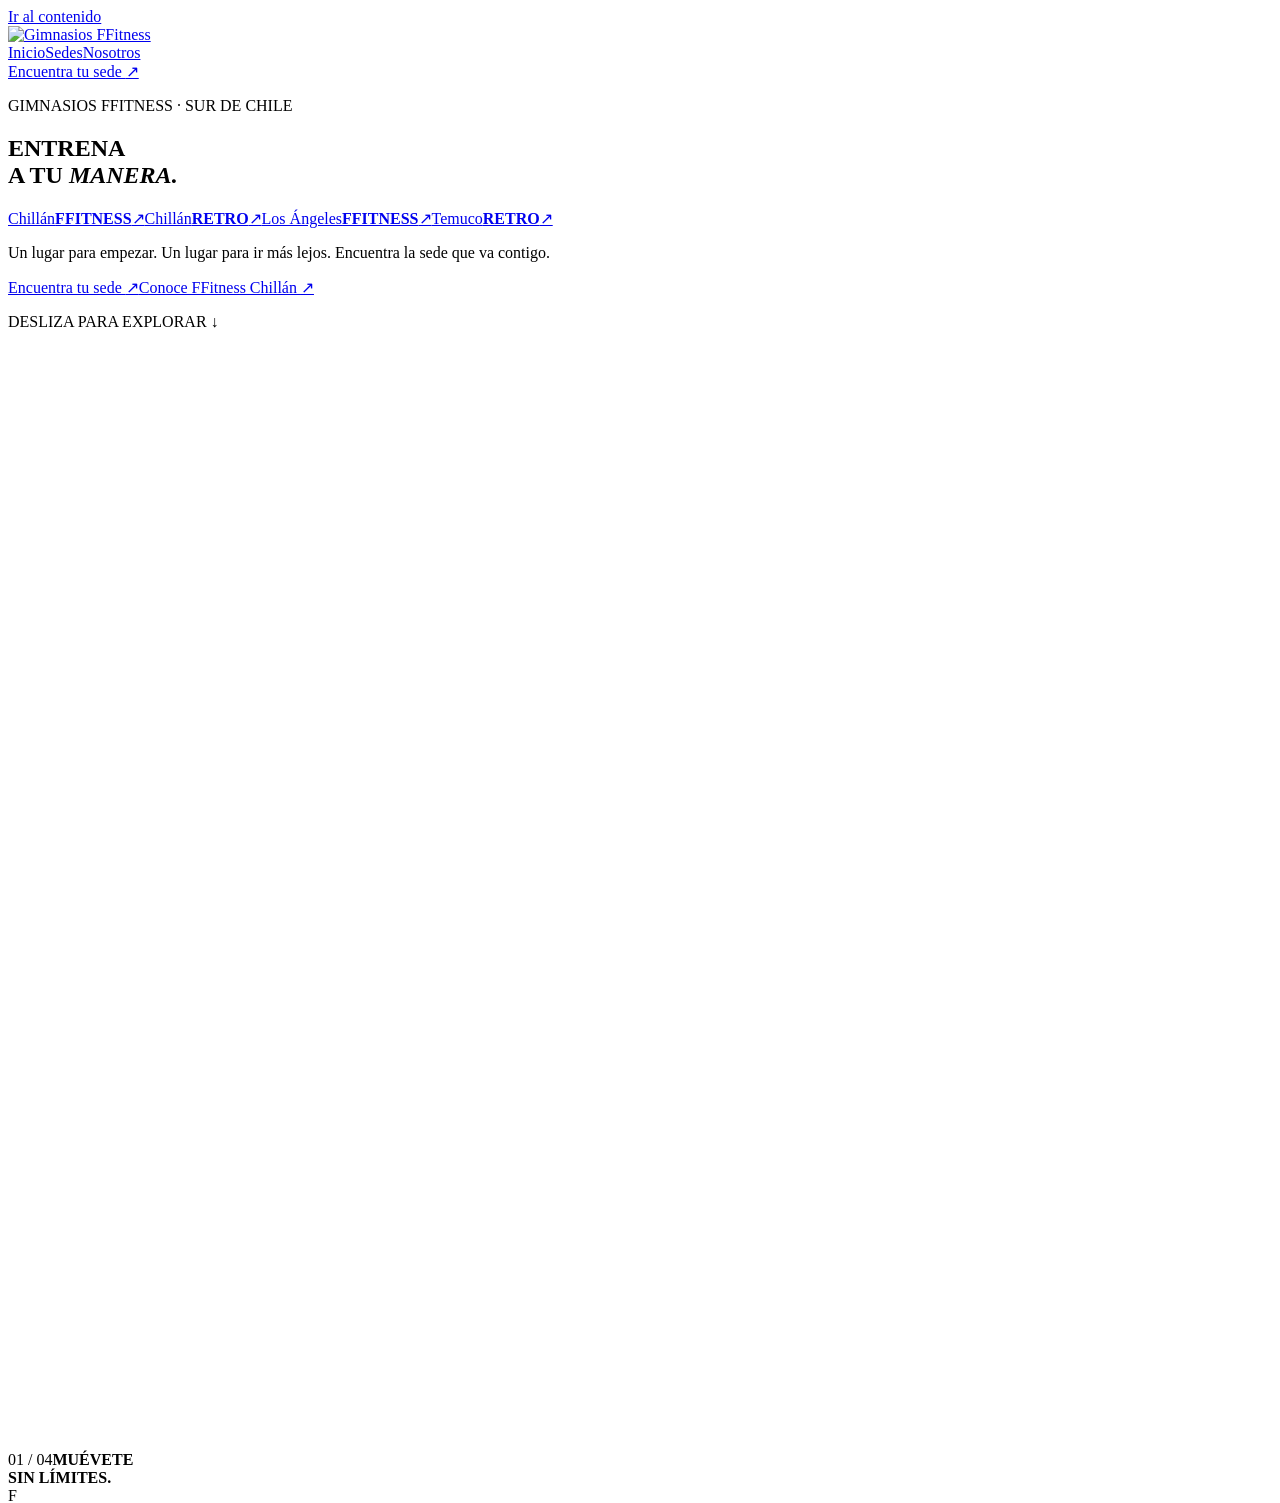
==== site/index.html @ 85886128 "Publish compiled FFitness redesign demo" ====
<!DOCTYPE html><html lang="es-CL" data-theme="ffitness"><head><meta charset="UTF-8"><meta name="viewport" content="width=device-width, initial-scale=1"><meta name="description" content="Explora las sedes FFitness, descubre sus espacios y contacta directamente al gimnasio que te queda mejor."><meta name="robots" content="noindex, nofollow"><link rel="canonical" href="https://peppidev.github.io/ffitness-demo/"><meta property="og:type" content="website"><meta property="og:locale" content="es_CL"><meta property="og:title" content="FFitness | Encuentra tu lugar para entrenar"><meta property="og:description" content="Explora las sedes FFitness, descubre sus espacios y contacta directamente al gimnasio que te queda mejor."><meta property="og:url" content="https://peppidev.github.io/ffitness-demo/"><meta name="theme-color" content="#111012"><title>FFitness | Encuentra tu lugar para entrenar</title><link rel="stylesheet" href="/ffitness-demo/_astro/BaseLayout.hIvCAOys.css"></head><body><a class="skip-link" href="#contenido">Ir al contenido</a><header class="site-header"><div class="header-inner page-wrap"><a class="brand-link" href="/ffitness-demo/" aria-label="FFitness, ir al inicio"><img src="/ffitness-demo/_astro/HEAD.DHWXZ_WL_Z1ljfnk.webp" alt="Gimnasios FFitness" loading="lazy" decoding="async" width="176" height="50"></a><nav aria-label="Navegación principal" class="main-nav"><a href="/ffitness-demo/">Inicio</a><a href="/ffitness-demo/sedes/">Sedes</a><a href="/ffitness-demo/nosotros/">Nosotros</a></nav><a class="header-cta" href="/ffitness-demo/sedes/">Encuentra tu sede <span aria-hidden="true">↗</span></a></div></header><main id="contenido"><section class="home-hero page-wrap" aria-labelledby="hero-title"><div class="hero-copy"><p class="eyebrow hero-kicker"><span class="live-dot"></span> GIMNASIOS FFITNESS · SUR DE CHILE</p><h1 id="hero-title">ENTRENA<br>A TU <em>MANERA.</em></h1><nav class="quick-branches" aria-label="Elegir sede rápidamente"><a href="/ffitness-demo/sedes/ffitness-chillan/" aria-label="Ir a FFitness Chillán" data-brand="ffitness"><span>Chillán</span><strong>FFITNESS</strong><span aria-hidden="true">↗</span></a><a href="/ffitness-demo/sedes/fitness-retro-chillan/" aria-label="Ir a Fitness Retro Chillán" data-brand="retro"><span>Chillán</span><strong>RETRO</strong><span aria-hidden="true">↗</span></a><a href="/ffitness-demo/sedes/ffitness-los-angeles/" aria-label="Ir a FFitness Los Ángeles" data-brand="ffitness"><span>Los Ángeles</span><strong>FFITNESS</strong><span aria-hidden="true">↗</span></a><a href="/ffitness-demo/sedes/fitness-retro-temuco/" aria-label="Ir a Fitness Retro Temuco" data-brand="retro"><span>Temuco</span><strong>RETRO</strong><span aria-hidden="true">↗</span></a></nav><p class="hero-intro">Un lugar para empezar. Un lugar para ir más lejos. Encuentra la sede que va contigo.</p><div class="hero-actions"><a class="button button-primary" href="#sedes">Encuentra tu sede <span aria-hidden="true">↗</span></a><a class="text-link" href="/ffitness-demo/sedes/ffitness-chillan/">Conoce FFitness Chillán <span aria-hidden="true">↗</span></a></div><p class="hero-scroll">DESLIZA PARA EXPLORAR <span aria-hidden="true">↓</span></p></div><div class="hero-visual"><img src="/ffitness-demo/_astro/Sin-titulo-1-34.BOxQqBcG_23V7i6.webp" srcset="/ffitness-demo/_astro/Sin-titulo-1-34.BOxQqBcG_ZluPbC.webp 390w, /ffitness-demo/_astro/Sin-titulo-1-34.BOxQqBcG_Z2l17Nr.webp 740w, /ffitness-demo/_astro/Sin-titulo-1-34.BOxQqBcG_2c8nRp.webp 1000w" alt="Vista amplia de la sala de máquinas de FFitness Chillán iluminada en magenta" sizes="(max-width: 740px) 100vw, 50vw" fetchpriority="high" data-scroll-depth="30" loading="lazy" decoding="async" width="1100" height="1100"><div class="hero-visual-label"><span>01 / 04</span><strong>MUÉVETE<br>SIN LÍMITES.</strong></div><div class="hero-corner-mark" aria-hidden="true">F</div></div></section><a class="ticker" href="/ffitness-demo/sedes/" aria-label="Día de prueba gratis: elegir sede para consultar disponibilidad"><span class="ticker-track" aria-hidden="true"><span class="ticker-segment">DÍA DE PRUEBA GRATIS EN SEDES PARTICIPANTES <b>✳</b> ELIGE TU SEDE <b>✳</b> CONSULTA CÓMO PEDIRLO <b>✳</b></span><span class="ticker-segment">DÍA DE PRUEBA GRATIS EN SEDES PARTICIPANTES <b>✳</b> ELIGE TU SEDE <b>✳</b> CONSULTA CÓMO PEDIRLO <b>✳</b></span></span></a><section class="intro-section page-wrap" aria-labelledby="intro-title"><div class="section-label" data-reveal><span class="line"></span> HAY UN LUGAR PARA TI</div><div class="intro-grid"><h2 id="intro-title" data-reveal>VEN COMO ERES.<br><span>MUÉVETE COMO QUIERAS.</span></h2><div data-reveal><p>Tu forma de entrenar es tuya. En FFitness conviven quienes están dando su primer paso y quienes llevan años superándose.</p><a class="text-link" href="/ffitness-demo/sedes/">Explora las sedes <span aria-hidden="true">↗</span></a></div></div></section><section id="sedes" class="branches-section" aria-labelledby="branches-title"><div class="page-wrap"><div class="section-heading" data-reveal><div><p class="eyebrow">ELIGE DÓNDE EMPEZAR</p><h2 id="branches-title">ENCUENTRA<br><span>TU SEDE.</span></h2></div><p>Elige un gimnasio y habla directamente con su equipo.</p></div><div class="branch-grid"><div class="branch-card-wrap" data-reveal><a class="branch-card" href="/ffitness-demo/sedes/ffitness-chillan/" data-brand="ffitness" aria-label="FFitness Chillán, conocer sede" aria-describedby="trial-ffitness-chillan"><div class="branch-card-image"><img src="/ffitness-demo/_astro/Sin-titulo-1-01.2QXzrb6p_1cK6As.webp" srcset="/ffitness-demo/_astro/Sin-titulo-1-01.2QXzrb6p_Z1RUJAE.webp 390w, /ffitness-demo/_astro/Sin-titulo-1-01.2QXzrb6p_1cK6As.webp 740w" alt="Pasillo de máquinas de entrenamiento en FFitness Chillán" sizes="(max-width: 740px) 100vw, 50vw" loading="lazy" data-scroll-depth="18" decoding="async" width="740" height="740"><span class="branch-card-number">01 / 04</span><span class="branch-card-trial" id="trial-ffitness-chillan">DÍA DE PRUEBA GRATIS</span></div><div class="branch-card-bottom"><div><span class="eyebrow">Chillán · FFitness</span><h3>FFitness Chillán</h3></div><span class="round-arrow" aria-hidden="true">↗</span></div></a></div><div class="branch-card-wrap" data-reveal><a class="branch-card" href="/ffitness-demo/sedes/fitness-retro-chillan/" data-brand="retro" aria-label="Fitness Retro Chillán, conocer sede" aria-describedby="trial-fitness-retro-chillan"><div class="branch-card-image"><img src="/ffitness-demo/_astro/Sin-titulo-1-01-1.OuWZfTa__Z2bs9yR.webp" srcset="/ffitness-demo/_astro/Sin-titulo-1-01-1.OuWZfTa__Z2tb1J1.webp 390w, /ffitness-demo/_astro/Sin-titulo-1-01-1.OuWZfTa__Z2bs9yR.webp 740w" alt="Plataformas y máquinas de fuerza de Fitness Retro Chillán" sizes="(max-width: 740px) 100vw, 50vw" loading="lazy" data-scroll-depth="18" decoding="async" width="740" height="740"><span class="branch-card-number">02 / 04</span><span class="branch-card-trial" id="trial-fitness-retro-chillan">DÍA DE PRUEBA GRATIS</span></div><div class="branch-card-bottom"><div><span class="eyebrow">Chillán · Retro</span><h3>Fitness Retro Chillán</h3></div><span class="round-arrow" aria-hidden="true">↗</span></div></a></div><div class="branch-card-wrap" data-reveal><a class="branch-card" href="/ffitness-demo/sedes/ffitness-los-angeles/" data-brand="ffitness" aria-label="FFitness Los Ángeles, conocer sede" aria-describedby="trial-ffitness-los-angeles"><div class="branch-card-image"><img src="/ffitness-demo/_astro/02.CRAlw_wi_2rVsxX.webp" srcset="/ffitness-demo/_astro/02.CRAlw_wi_Z1zq2go.webp 390w, /ffitness-demo/_astro/02.CRAlw_wi_2rVsxX.webp 740w" alt="Fachada nocturna con el letrero de FFitness Los Ángeles" sizes="(max-width: 740px) 100vw, 50vw" loading="lazy" data-scroll-depth="18" decoding="async" width="740" height="740"><span class="branch-card-number">03 / 04</span><span class="branch-card-trial" id="trial-ffitness-los-angeles">DÍA DE PRUEBA GRATIS</span></div><div class="branch-card-bottom"><div><span class="eyebrow">Los Ángeles · FFitness</span><h3>FFitness Los Ángeles</h3></div><span class="round-arrow" aria-hidden="true">↗</span></div></a></div><div class="branch-card-wrap" data-reveal><a class="branch-card" href="/ffitness-demo/sedes/fitness-retro-temuco/" data-brand="retro" aria-label="Fitness Retro Temuco, conocer sede"><div class="branch-card-image"><img src="/ffitness-demo/_astro/retro-temuco-card.B5QEmP9P_Z2eEwRj.webp" srcset="/ffitness-demo/_astro/retro-temuco-card.B5QEmP9P_Z2wnp2s.webp 390w, /ffitness-demo/_astro/retro-temuco-card.B5QEmP9P_Z2eEwRj.webp 740w" alt="Sala de entrenamiento de Fitness Retro Temuco con máquinas amarillas" sizes="(max-width: 740px) 100vw, 50vw" loading="lazy" data-scroll-depth="18" decoding="async" width="740" height="740"><span class="branch-card-number">04 / 04</span></div><div class="branch-card-bottom"><div><span class="eyebrow">Temuco · Retro</span><h3>Fitness Retro Temuco</h3></div><span class="round-arrow" aria-hidden="true">↗</span></div></a></div></div><a class="button button-outline" href="/ffitness-demo/sedes/">Ver todas las sedes <span aria-hidden="true">↗</span></a></div></section><section class="closing-section page-wrap" aria-labelledby="closing-title"><span class="eyebrow">TU SIGUIENTE PASO ESTÁ AQUÍ</span><h2 id="closing-title" data-scroll-depth="16">HAZ ESPACIO<br>PARA <em>TI.</em></h2><a class="button button-primary" href="/ffitness-demo/sedes/">Busca tu sede <span aria-hidden="true">↗</span></a></section><script type="module">if(!window.matchMedia(`(prefers-reduced-motion: reduce)`).matches&&`IntersectionObserver`in window){let e=document.querySelectorAll(`[data-reveal]`),t=new IntersectionObserver(e=>{for(let n of e)n.isIntersecting&&(n.target.classList.remove(`reveal-pending`),n.target.classList.add(`reveal-visible`),t.unobserve(n.target))},{rootMargin:`0px 0px -5% 0px`,threshold:.08});for(let n of e)n.classList.add(`reveal-pending`),t.observe(n)}</script></main><footer class="site-footer"><div class="page-wrap footer-inner"><div><strong>FFITNESS<span>®</span></strong><p>Encuentra tu espacio. Entrena a tu manera.</p></div><div class="footer-links"><a href="/ffitness-demo/sedes/">Explorar sedes</a><a href="/ffitness-demo/nosotros/">Nosotros</a><a href="/ffitness-demo/">Volver al inicio</a></div><small>Gimnasios FFitness · Muévete a tu manera.</small></div></footer><script type="module">var e=window.matchMedia(`(prefers-reduced-motion: reduce)`),t=document.querySelectorAll(`[data-scroll-depth]`),n=0;function r(){if(e.matches){n=0;return}let r=window.innerHeight/2;for(let e of t){let t=(e.parentElement??e).getBoundingClientRect();if(t.bottom<0||t.top>window.innerHeight)continue;let n=(t.top+t.height/2-r)/(r+t.height/2),i=Number(e.dataset.scrollDepth)*(window.innerWidth<740?.7:1);e.style.setProperty(`--scroll-shift`,`${(-n*i).toFixed(2)}px`)}n=0}function i(){!n&&!e.matches&&(n=requestAnimationFrame(r))}t.length&&(window.addEventListener(`scroll`,i,{passive:!0}),window.addEventListener(`resize`,i),e.addEventListener(`change`,i),i());</script></body></html>
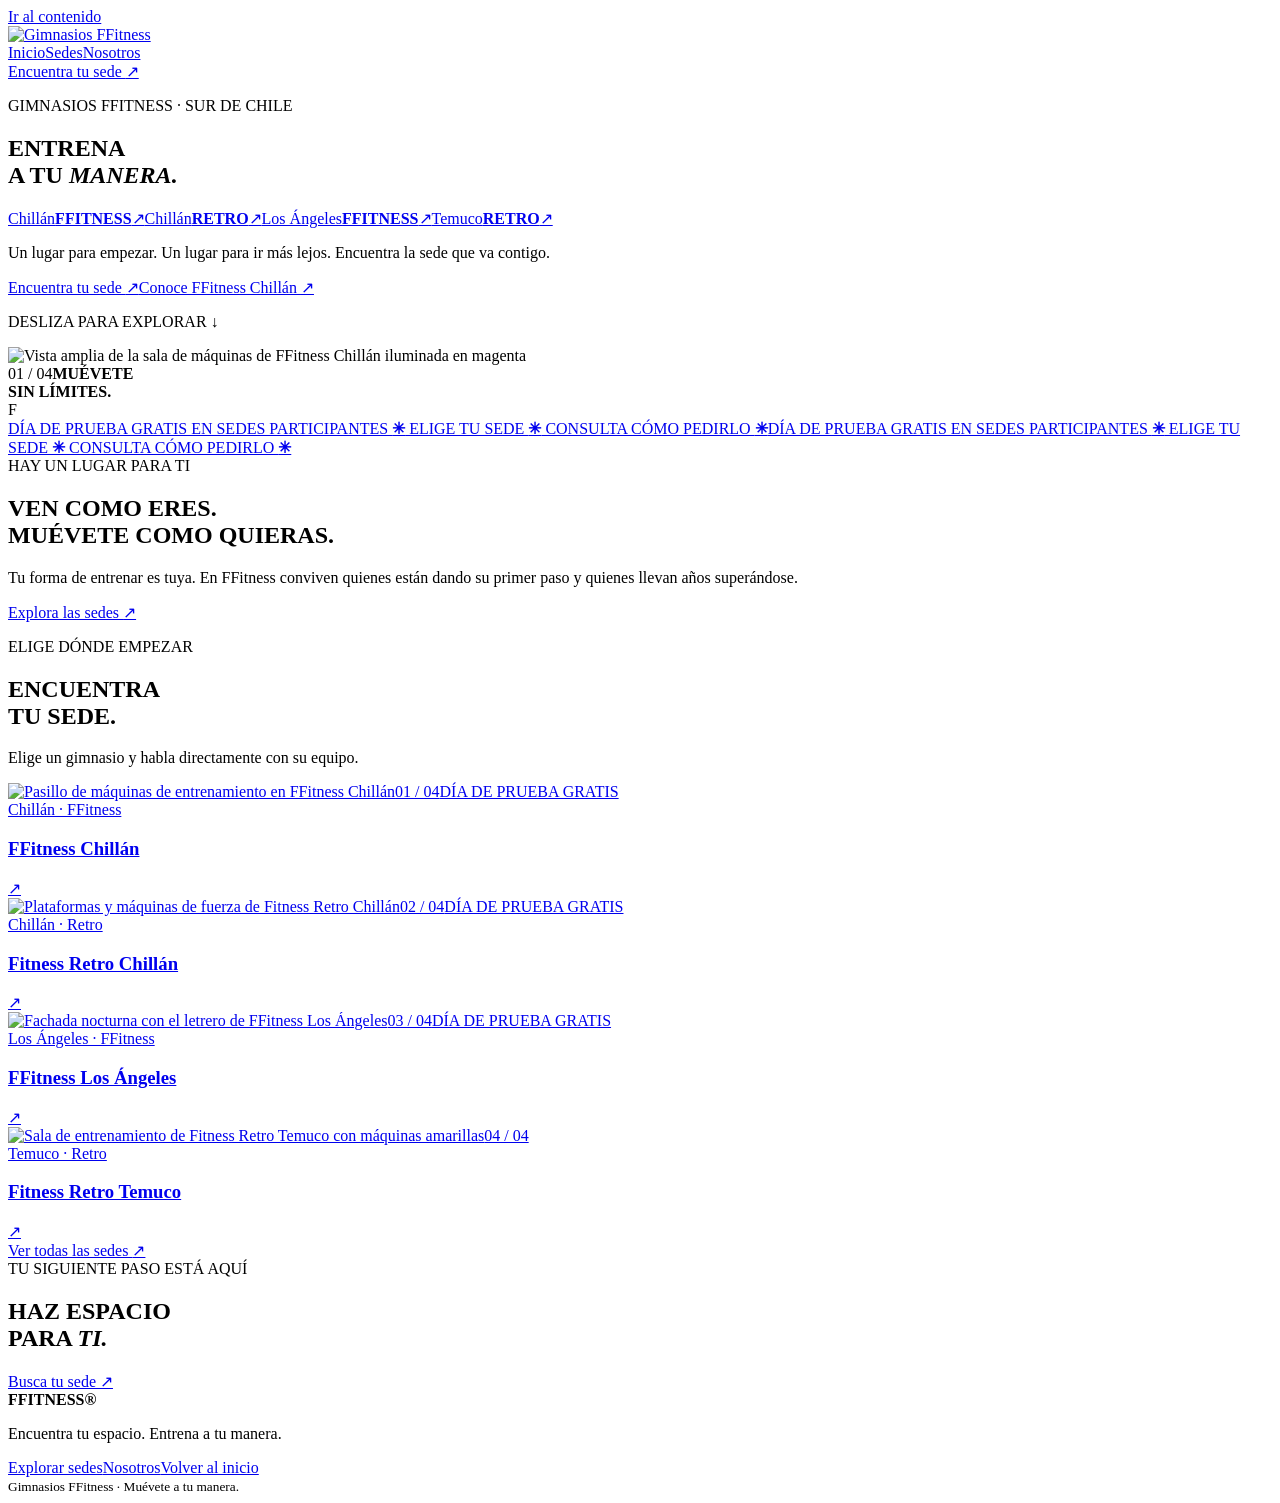
==== commit 6dcc26f5: "Publish branch galleries, staff, activities and maps" ====
--- a/site/index.html
+++ b/site/index.html
@@ -1 +1 @@
-<!DOCTYPE html><html lang="es-CL" data-theme="ffitness"><head><meta charset="UTF-8"><meta name="viewport" content="width=device-width, initial-scale=1"><meta name="description" content="Explora las sedes FFitness, descubre sus espacios y contacta directamente al gimnasio que te queda mejor."><meta name="robots" content="noindex, nofollow"><link rel="canonical" href="https://peppidev.github.io/ffitness-demo/"><meta property="og:type" content="website"><meta property="og:locale" content="es_CL"><meta property="og:title" content="FFitness | Encuentra tu lugar para entrenar"><meta property="og:description" content="Explora las sedes FFitness, descubre sus espacios y contacta directamente al gimnasio que te queda mejor."><meta property="og:url" content="https://peppidev.github.io/ffitness-demo/"><meta name="theme-color" content="#111012"><title>FFitness | Encuentra tu lugar para entrenar</title><link rel="stylesheet" href="/ffitness-demo/_astro/BaseLayout.hIvCAOys.css"></head><body><a class="skip-link" href="#contenido">Ir al contenido</a><header class="site-header"><div class="header-inner page-wrap"><a class="brand-link" href="/ffitness-demo/" aria-label="FFitness, ir al inicio"><img src="/ffitness-demo/_astro/HEAD.DHWXZ_WL_Z1ljfnk.webp" alt="Gimnasios FFitness" loading="lazy" decoding="async" width="176" height="50"></a><nav aria-label="Navegación principal" class="main-nav"><a href="/ffitness-demo/">Inicio</a><a href="/ffitness-demo/sedes/">Sedes</a><a href="/ffitness-demo/nosotros/">Nosotros</a></nav><a class="header-cta" href="/ffitness-demo/sedes/">Encuentra tu sede <span aria-hidden="true">↗</span></a></div></header><main id="contenido"><section class="home-hero page-wrap" aria-labelledby="hero-title"><div class="hero-copy"><p class="eyebrow hero-kicker"><span class="live-dot"></span> GIMNASIOS FFITNESS · SUR DE CHILE</p><h1 id="hero-title">ENTRENA<br>A TU <em>MANERA.</em></h1><nav class="quick-branches" aria-label="Elegir sede rápidamente"><a href="/ffitness-demo/sedes/ffitness-chillan/" aria-label="Ir a FFitness Chillán" data-brand="ffitness"><span>Chillán</span><strong>FFITNESS</strong><span aria-hidden="true">↗</span></a><a href="/ffitness-demo/sedes/fitness-retro-chillan/" aria-label="Ir a Fitness Retro Chillán" data-brand="retro"><span>Chillán</span><strong>RETRO</strong><span aria-hidden="true">↗</span></a><a href="/ffitness-demo/sedes/ffitness-los-angeles/" aria-label="Ir a FFitness Los Ángeles" data-brand="ffitness"><span>Los Ángeles</span><strong>FFITNESS</strong><span aria-hidden="true">↗</span></a><a href="/ffitness-demo/sedes/fitness-retro-temuco/" aria-label="Ir a Fitness Retro Temuco" data-brand="retro"><span>Temuco</span><strong>RETRO</strong><span aria-hidden="true">↗</span></a></nav><p class="hero-intro">Un lugar para empezar. Un lugar para ir más lejos. Encuentra la sede que va contigo.</p><div class="hero-actions"><a class="button button-primary" href="#sedes">Encuentra tu sede <span aria-hidden="true">↗</span></a><a class="text-link" href="/ffitness-demo/sedes/ffitness-chillan/">Conoce FFitness Chillán <span aria-hidden="true">↗</span></a></div><p class="hero-scroll">DESLIZA PARA EXPLORAR <span aria-hidden="true">↓</span></p></div><div class="hero-visual"><img src="/ffitness-demo/_astro/Sin-titulo-1-34.BOxQqBcG_23V7i6.webp" srcset="/ffitness-demo/_astro/Sin-titulo-1-34.BOxQqBcG_ZluPbC.webp 390w, /ffitness-demo/_astro/Sin-titulo-1-34.BOxQqBcG_Z2l17Nr.webp 740w, /ffitness-demo/_astro/Sin-titulo-1-34.BOxQqBcG_2c8nRp.webp 1000w" alt="Vista amplia de la sala de máquinas de FFitness Chillán iluminada en magenta" sizes="(max-width: 740px) 100vw, 50vw" fetchpriority="high" data-scroll-depth="30" loading="lazy" decoding="async" width="1100" height="1100"><div class="hero-visual-label"><span>01 / 04</span><strong>MUÉVETE<br>SIN LÍMITES.</strong></div><div class="hero-corner-mark" aria-hidden="true">F</div></div></section><a class="ticker" href="/ffitness-demo/sedes/" aria-label="Día de prueba gratis: elegir sede para consultar disponibilidad"><span class="ticker-track" aria-hidden="true"><span class="ticker-segment">DÍA DE PRUEBA GRATIS EN SEDES PARTICIPANTES <b>✳</b> ELIGE TU SEDE <b>✳</b> CONSULTA CÓMO PEDIRLO <b>✳</b></span><span class="ticker-segment">DÍA DE PRUEBA GRATIS EN SEDES PARTICIPANTES <b>✳</b> ELIGE TU SEDE <b>✳</b> CONSULTA CÓMO PEDIRLO <b>✳</b></span></span></a><section class="intro-section page-wrap" aria-labelledby="intro-title"><div class="section-label" data-reveal><span class="line"></span> HAY UN LUGAR PARA TI</div><div class="intro-grid"><h2 id="intro-title" data-reveal>VEN COMO ERES.<br><span>MUÉVETE COMO QUIERAS.</span></h2><div data-reveal><p>Tu forma de entrenar es tuya. En FFitness conviven quienes están dando su primer paso y quienes llevan años superándose.</p><a class="text-link" href="/ffitness-demo/sedes/">Explora las sedes <span aria-hidden="true">↗</span></a></div></div></section><section id="sedes" class="branches-section" aria-labelledby="branches-title"><div class="page-wrap"><div class="section-heading" data-reveal><div><p class="eyebrow">ELIGE DÓNDE EMPEZAR</p><h2 id="branches-title">ENCUENTRA<br><span>TU SEDE.</span></h2></div><p>Elige un gimnasio y habla directamente con su equipo.</p></div><div class="branch-grid"><div class="branch-card-wrap" data-reveal><a class="branch-card" href="/ffitness-demo/sedes/ffitness-chillan/" data-brand="ffitness" aria-label="FFitness Chillán, conocer sede" aria-describedby="trial-ffitness-chillan"><div class="branch-card-image"><img src="/ffitness-demo/_astro/Sin-titulo-1-01.2QXzrb6p_1cK6As.webp" srcset="/ffitness-demo/_astro/Sin-titulo-1-01.2QXzrb6p_Z1RUJAE.webp 390w, /ffitness-demo/_astro/Sin-titulo-1-01.2QXzrb6p_1cK6As.webp 740w" alt="Pasillo de máquinas de entrenamiento en FFitness Chillán" sizes="(max-width: 740px) 100vw, 50vw" loading="lazy" data-scroll-depth="18" decoding="async" width="740" height="740"><span class="branch-card-number">01 / 04</span><span class="branch-card-trial" id="trial-ffitness-chillan">DÍA DE PRUEBA GRATIS</span></div><div class="branch-card-bottom"><div><span class="eyebrow">Chillán · FFitness</span><h3>FFitness Chillán</h3></div><span class="round-arrow" aria-hidden="true">↗</span></div></a></div><div class="branch-card-wrap" data-reveal><a class="branch-card" href="/ffitness-demo/sedes/fitness-retro-chillan/" data-brand="retro" aria-label="Fitness Retro Chillán, conocer sede" aria-describedby="trial-fitness-retro-chillan"><div class="branch-card-image"><img src="/ffitness-demo/_astro/Sin-titulo-1-01-1.OuWZfTa__Z2bs9yR.webp" srcset="/ffitness-demo/_astro/Sin-titulo-1-01-1.OuWZfTa__Z2tb1J1.webp 390w, /ffitness-demo/_astro/Sin-titulo-1-01-1.OuWZfTa__Z2bs9yR.webp 740w" alt="Plataformas y máquinas de fuerza de Fitness Retro Chillán" sizes="(max-width: 740px) 100vw, 50vw" loading="lazy" data-scroll-depth="18" decoding="async" width="740" height="740"><span class="branch-card-number">02 / 04</span><span class="branch-card-trial" id="trial-fitness-retro-chillan">DÍA DE PRUEBA GRATIS</span></div><div class="branch-card-bottom"><div><span class="eyebrow">Chillán · Retro</span><h3>Fitness Retro Chillán</h3></div><span class="round-arrow" aria-hidden="true">↗</span></div></a></div><div class="branch-card-wrap" data-reveal><a class="branch-card" href="/ffitness-demo/sedes/ffitness-los-angeles/" data-brand="ffitness" aria-label="FFitness Los Ángeles, conocer sede" aria-describedby="trial-ffitness-los-angeles"><div class="branch-card-image"><img src="/ffitness-demo/_astro/02.CRAlw_wi_2rVsxX.webp" srcset="/ffitness-demo/_astro/02.CRAlw_wi_Z1zq2go.webp 390w, /ffitness-demo/_astro/02.CRAlw_wi_2rVsxX.webp 740w" alt="Fachada nocturna con el letrero de FFitness Los Ángeles" sizes="(max-width: 740px) 100vw, 50vw" loading="lazy" data-scroll-depth="18" decoding="async" width="740" height="740"><span class="branch-card-number">03 / 04</span><span class="branch-card-trial" id="trial-ffitness-los-angeles">DÍA DE PRUEBA GRATIS</span></div><div class="branch-card-bottom"><div><span class="eyebrow">Los Ángeles · FFitness</span><h3>FFitness Los Ángeles</h3></div><span class="round-arrow" aria-hidden="true">↗</span></div></a></div><div class="branch-card-wrap" data-reveal><a class="branch-card" href="/ffitness-demo/sedes/fitness-retro-temuco/" data-brand="retro" aria-label="Fitness Retro Temuco, conocer sede"><div class="branch-card-image"><img src="/ffitness-demo/_astro/retro-temuco-card.B5QEmP9P_Z2eEwRj.webp" srcset="/ffitness-demo/_astro/retro-temuco-card.B5QEmP9P_Z2wnp2s.webp 390w, /ffitness-demo/_astro/retro-temuco-card.B5QEmP9P_Z2eEwRj.webp 740w" alt="Sala de entrenamiento de Fitness Retro Temuco con máquinas amarillas" sizes="(max-width: 740px) 100vw, 50vw" loading="lazy" data-scroll-depth="18" decoding="async" width="740" height="740"><span class="branch-card-number">04 / 04</span></div><div class="branch-card-bottom"><div><span class="eyebrow">Temuco · Retro</span><h3>Fitness Retro Temuco</h3></div><span class="round-arrow" aria-hidden="true">↗</span></div></a></div></div><a class="button button-outline" href="/ffitness-demo/sedes/">Ver todas las sedes <span aria-hidden="true">↗</span></a></div></section><section class="closing-section page-wrap" aria-labelledby="closing-title"><span class="eyebrow">TU SIGUIENTE PASO ESTÁ AQUÍ</span><h2 id="closing-title" data-scroll-depth="16">HAZ ESPACIO<br>PARA <em>TI.</em></h2><a class="button button-primary" href="/ffitness-demo/sedes/">Busca tu sede <span aria-hidden="true">↗</span></a></section><script type="module">if(!window.matchMedia(`(prefers-reduced-motion: reduce)`).matches&&`IntersectionObserver`in window){let e=document.querySelectorAll(`[data-reveal]`),t=new IntersectionObserver(e=>{for(let n of e)n.isIntersecting&&(n.target.classList.remove(`reveal-pending`),n.target.classList.add(`reveal-visible`),t.unobserve(n.target))},{rootMargin:`0px 0px -5% 0px`,threshold:.08});for(let n of e)n.classList.add(`reveal-pending`),t.observe(n)}</script></main><footer class="site-footer"><div class="page-wrap footer-inner"><div><strong>FFITNESS<span>®</span></strong><p>Encuentra tu espacio. Entrena a tu manera.</p></div><div class="footer-links"><a href="/ffitness-demo/sedes/">Explorar sedes</a><a href="/ffitness-demo/nosotros/">Nosotros</a><a href="/ffitness-demo/">Volver al inicio</a></div><small>Gimnasios FFitness · Muévete a tu manera.</small></div></footer><script type="module">var e=window.matchMedia(`(prefers-reduced-motion: reduce)`),t=document.querySelectorAll(`[data-scroll-depth]`),n=0;function r(){if(e.matches){n=0;return}let r=window.innerHeight/2;for(let e of t){let t=(e.parentElement??e).getBoundingClientRect();if(t.bottom<0||t.top>window.innerHeight)continue;let n=(t.top+t.height/2-r)/(r+t.height/2),i=Number(e.dataset.scrollDepth)*(window.innerWidth<740?.7:1);e.style.setProperty(`--scroll-shift`,`${(-n*i).toFixed(2)}px`)}n=0}function i(){!n&&!e.matches&&(n=requestAnimationFrame(r))}t.length&&(window.addEventListener(`scroll`,i,{passive:!0}),window.addEventListener(`resize`,i),e.addEventListener(`change`,i),i());</script></body></html>+<!DOCTYPE html><html lang="es-CL" data-theme="ffitness"><head><meta charset="UTF-8"><meta name="viewport" content="width=device-width, initial-scale=1"><meta name="description" content="Explora las sedes FFitness, descubre sus espacios y contacta directamente al gimnasio que te queda mejor."><meta name="robots" content="noindex, nofollow"><link rel="canonical" href="https://peppidev.github.io/ffitness-demo/"><meta property="og:type" content="website"><meta property="og:locale" content="es_CL"><meta property="og:title" content="FFitness | Encuentra tu lugar para entrenar"><meta property="og:description" content="Explora las sedes FFitness, descubre sus espacios y contacta directamente al gimnasio que te queda mejor."><meta property="og:url" content="https://peppidev.github.io/ffitness-demo/"><meta name="theme-color" content="#111012"><title>FFitness | Encuentra tu lugar para entrenar</title><link rel="stylesheet" href="/ffitness-demo/_astro/BaseLayout.D6RTd-Ep.css"></head><body><a class="skip-link" href="#contenido">Ir al contenido</a><header class="site-header"><div class="header-inner page-wrap"><a class="brand-link" href="/ffitness-demo/" aria-label="FFitness, ir al inicio"><img src="/ffitness-demo/_astro/HEAD.DHWXZ_WL_Z1ljfnk.webp" alt="Gimnasios FFitness" loading="lazy" decoding="async" width="176" height="50"></a><nav aria-label="Navegación principal" class="main-nav"><a href="/ffitness-demo/">Inicio</a><a href="/ffitness-demo/sedes/">Sedes</a><a href="/ffitness-demo/nosotros/">Nosotros</a></nav><a class="header-cta" href="/ffitness-demo/sedes/">Encuentra tu sede <span aria-hidden="true">↗</span></a></div></header><main id="contenido"><section class="home-hero page-wrap" aria-labelledby="hero-title"><div class="hero-copy"><p class="eyebrow hero-kicker"><span class="live-dot"></span> GIMNASIOS FFITNESS · SUR DE CHILE</p><h1 id="hero-title">ENTRENA<br>A TU <em>MANERA.</em></h1><nav class="quick-branches" aria-label="Elegir sede rápidamente"><a href="/ffitness-demo/sedes/ffitness-chillan/" aria-label="Ir a FFitness Chillán" data-brand="ffitness"><span>Chillán</span><strong>FFITNESS</strong><span aria-hidden="true">↗</span></a><a href="/ffitness-demo/sedes/fitness-retro-chillan/" aria-label="Ir a Fitness Retro Chillán" data-brand="retro"><span>Chillán</span><strong>RETRO</strong><span aria-hidden="true">↗</span></a><a href="/ffitness-demo/sedes/ffitness-los-angeles/" aria-label="Ir a FFitness Los Ángeles" data-brand="ffitness"><span>Los Ángeles</span><strong>FFITNESS</strong><span aria-hidden="true">↗</span></a><a href="/ffitness-demo/sedes/fitness-retro-temuco/" aria-label="Ir a Fitness Retro Temuco" data-brand="retro"><span>Temuco</span><strong>RETRO</strong><span aria-hidden="true">↗</span></a></nav><p class="hero-intro">Un lugar para empezar. Un lugar para ir más lejos. Encuentra la sede que va contigo.</p><div class="hero-actions"><a class="button button-primary" href="#sedes">Encuentra tu sede <span aria-hidden="true">↗</span></a><a class="text-link" href="/ffitness-demo/sedes/ffitness-chillan/">Conoce FFitness Chillán <span aria-hidden="true">↗</span></a></div><p class="hero-scroll">DESLIZA PARA EXPLORAR <span aria-hidden="true">↓</span></p></div><div class="hero-visual"><img src="/ffitness-demo/_astro/Sin-titulo-1-34.BOxQqBcG_23V7i6.webp" srcset="/ffitness-demo/_astro/Sin-titulo-1-34.BOxQqBcG_ZluPbC.webp 390w, /ffitness-demo/_astro/Sin-titulo-1-34.BOxQqBcG_Z2l17Nr.webp 740w, /ffitness-demo/_astro/Sin-titulo-1-34.BOxQqBcG_2c8nRp.webp 1000w" alt="Vista amplia de la sala de máquinas de FFitness Chillán iluminada en magenta" sizes="(max-width: 740px) 100vw, 50vw" fetchpriority="high" data-scroll-depth="30" loading="lazy" decoding="async" width="1100" height="1100"><div class="hero-visual-label"><span>01 / 04</span><strong>MUÉVETE<br>SIN LÍMITES.</strong></div><div class="hero-corner-mark" aria-hidden="true">F</div></div></section><a class="ticker" href="/ffitness-demo/sedes/" aria-label="Día de prueba gratis: elegir sede para consultar disponibilidad"><span class="ticker-track" aria-hidden="true"><span class="ticker-segment">DÍA DE PRUEBA GRATIS EN SEDES PARTICIPANTES <b>✳</b> ELIGE TU SEDE <b>✳</b> CONSULTA CÓMO PEDIRLO <b>✳</b></span><span class="ticker-segment">DÍA DE PRUEBA GRATIS EN SEDES PARTICIPANTES <b>✳</b> ELIGE TU SEDE <b>✳</b> CONSULTA CÓMO PEDIRLO <b>✳</b></span></span></a><section class="intro-section page-wrap" aria-labelledby="intro-title"><div class="section-label" data-reveal><span class="line"></span> HAY UN LUGAR PARA TI</div><div class="intro-grid"><h2 id="intro-title" data-reveal>VEN COMO ERES.<br><span>MUÉVETE COMO QUIERAS.</span></h2><div data-reveal><p>Tu forma de entrenar es tuya. En FFitness conviven quienes están dando su primer paso y quienes llevan años superándose.</p><a class="text-link" href="/ffitness-demo/sedes/">Explora las sedes <span aria-hidden="true">↗</span></a></div></div></section><section id="sedes" class="branches-section" aria-labelledby="branches-title"><div class="page-wrap"><div class="section-heading" data-reveal><div><p class="eyebrow">ELIGE DÓNDE EMPEZAR</p><h2 id="branches-title">ENCUENTRA<br><span>TU SEDE.</span></h2></div><p>Elige un gimnasio y habla directamente con su equipo.</p></div><div class="branch-grid"><div class="branch-card-wrap" data-reveal><a class="branch-card" href="/ffitness-demo/sedes/ffitness-chillan/" data-brand="ffitness" aria-label="FFitness Chillán, conocer sede" aria-describedby="trial-ffitness-chillan"><div class="branch-card-image"><img src="/ffitness-demo/_astro/Sin-titulo-1-01.2QXzrb6p_1cK6As.webp" srcset="/ffitness-demo/_astro/Sin-titulo-1-01.2QXzrb6p_Z1RUJAE.webp 390w, /ffitness-demo/_astro/Sin-titulo-1-01.2QXzrb6p_1cK6As.webp 740w" alt="Pasillo de máquinas de entrenamiento en FFitness Chillán" sizes="(max-width: 740px) 100vw, 50vw" loading="lazy" data-scroll-depth="18" decoding="async" width="740" height="740"><span class="branch-card-number">01 / 04</span><span class="branch-card-trial" id="trial-ffitness-chillan">DÍA DE PRUEBA GRATIS</span></div><div class="branch-card-bottom"><div><span class="eyebrow">Chillán · FFitness</span><h3>FFitness Chillán</h3></div><span class="round-arrow" aria-hidden="true">↗</span></div></a></div><div class="branch-card-wrap" data-reveal><a class="branch-card" href="/ffitness-demo/sedes/fitness-retro-chillan/" data-brand="retro" aria-label="Fitness Retro Chillán, conocer sede" aria-describedby="trial-fitness-retro-chillan"><div class="branch-card-image"><img src="/ffitness-demo/_astro/Sin-titulo-1-01-1.OuWZfTa__Z2bs9yR.webp" srcset="/ffitness-demo/_astro/Sin-titulo-1-01-1.OuWZfTa__Z2tb1J1.webp 390w, /ffitness-demo/_astro/Sin-titulo-1-01-1.OuWZfTa__Z2bs9yR.webp 740w" alt="Plataformas y máquinas de fuerza de Fitness Retro Chillán" sizes="(max-width: 740px) 100vw, 50vw" loading="lazy" data-scroll-depth="18" decoding="async" width="740" height="740"><span class="branch-card-number">02 / 04</span><span class="branch-card-trial" id="trial-fitness-retro-chillan">DÍA DE PRUEBA GRATIS</span></div><div class="branch-card-bottom"><div><span class="eyebrow">Chillán · Retro</span><h3>Fitness Retro Chillán</h3></div><span class="round-arrow" aria-hidden="true">↗</span></div></a></div><div class="branch-card-wrap" data-reveal><a class="branch-card" href="/ffitness-demo/sedes/ffitness-los-angeles/" data-brand="ffitness" aria-label="FFitness Los Ángeles, conocer sede" aria-describedby="trial-ffitness-los-angeles"><div class="branch-card-image"><img src="/ffitness-demo/_astro/02.CRAlw_wi_2rVsxX.webp" srcset="/ffitness-demo/_astro/02.CRAlw_wi_Z1zq2go.webp 390w, /ffitness-demo/_astro/02.CRAlw_wi_2rVsxX.webp 740w" alt="Fachada nocturna con el letrero de FFitness Los Ángeles" sizes="(max-width: 740px) 100vw, 50vw" loading="lazy" data-scroll-depth="18" decoding="async" width="740" height="740"><span class="branch-card-number">03 / 04</span><span class="branch-card-trial" id="trial-ffitness-los-angeles">DÍA DE PRUEBA GRATIS</span></div><div class="branch-card-bottom"><div><span class="eyebrow">Los Ángeles · FFitness</span><h3>FFitness Los Ángeles</h3></div><span class="round-arrow" aria-hidden="true">↗</span></div></a></div><div class="branch-card-wrap" data-reveal><a class="branch-card" href="/ffitness-demo/sedes/fitness-retro-temuco/" data-brand="retro" aria-label="Fitness Retro Temuco, conocer sede"><div class="branch-card-image"><img src="/ffitness-demo/_astro/retro-temuco-card.B5QEmP9P_Z2eEwRj.webp" srcset="/ffitness-demo/_astro/retro-temuco-card.B5QEmP9P_Z2wnp2s.webp 390w, /ffitness-demo/_astro/retro-temuco-card.B5QEmP9P_Z2eEwRj.webp 740w" alt="Sala de entrenamiento de Fitness Retro Temuco con máquinas amarillas" sizes="(max-width: 740px) 100vw, 50vw" loading="lazy" data-scroll-depth="18" decoding="async" width="740" height="740"><span class="branch-card-number">04 / 04</span></div><div class="branch-card-bottom"><div><span class="eyebrow">Temuco · Retro</span><h3>Fitness Retro Temuco</h3></div><span class="round-arrow" aria-hidden="true">↗</span></div></a></div></div><a class="button button-outline" href="/ffitness-demo/sedes/">Ver todas las sedes <span aria-hidden="true">↗</span></a></div></section><section class="closing-section page-wrap" aria-labelledby="closing-title"><span class="eyebrow">TU SIGUIENTE PASO ESTÁ AQUÍ</span><h2 id="closing-title" data-scroll-depth="16">HAZ ESPACIO<br>PARA <em>TI.</em></h2><a class="button button-primary" href="/ffitness-demo/sedes/">Busca tu sede <span aria-hidden="true">↗</span></a></section><script type="module">if(!window.matchMedia(`(prefers-reduced-motion: reduce)`).matches&&`IntersectionObserver`in window){let e=document.querySelectorAll(`[data-reveal]`),t=new IntersectionObserver(e=>{for(let n of e)n.isIntersecting&&(n.target.classList.remove(`reveal-pending`),n.target.classList.add(`reveal-visible`),t.unobserve(n.target))},{rootMargin:`0px 0px -5% 0px`,threshold:.08});for(let n of e)n.classList.add(`reveal-pending`),t.observe(n)}</script></main><footer class="site-footer"><div class="page-wrap footer-inner"><div><strong>FFITNESS<span>®</span></strong><p>Encuentra tu espacio. Entrena a tu manera.</p></div><div class="footer-links"><a href="/ffitness-demo/sedes/">Explorar sedes</a><a href="/ffitness-demo/nosotros/">Nosotros</a><a href="/ffitness-demo/">Volver al inicio</a></div><small>Gimnasios FFitness · Muévete a tu manera.</small></div></footer><script type="module">var e=window.matchMedia(`(prefers-reduced-motion: reduce)`),t=document.querySelectorAll(`[data-scroll-depth]`),n=0;function r(){if(e.matches){n=0;return}let r=window.innerHeight/2;for(let e of t){let t=(e.parentElement??e).getBoundingClientRect();if(t.bottom<0||t.top>window.innerHeight)continue;let n=(t.top+t.height/2-r)/(r+t.height/2),i=Number(e.dataset.scrollDepth)*(window.innerWidth<740?.7:1);e.style.setProperty(`--scroll-shift`,`${(-n*i).toFixed(2)}px`)}n=0}function i(){!n&&!e.matches&&(n=requestAnimationFrame(r))}t.length&&(window.addEventListener(`scroll`,i,{passive:!0}),window.addEventListener(`resize`,i),e.addEventListener(`change`,i),i());</script></body></html>
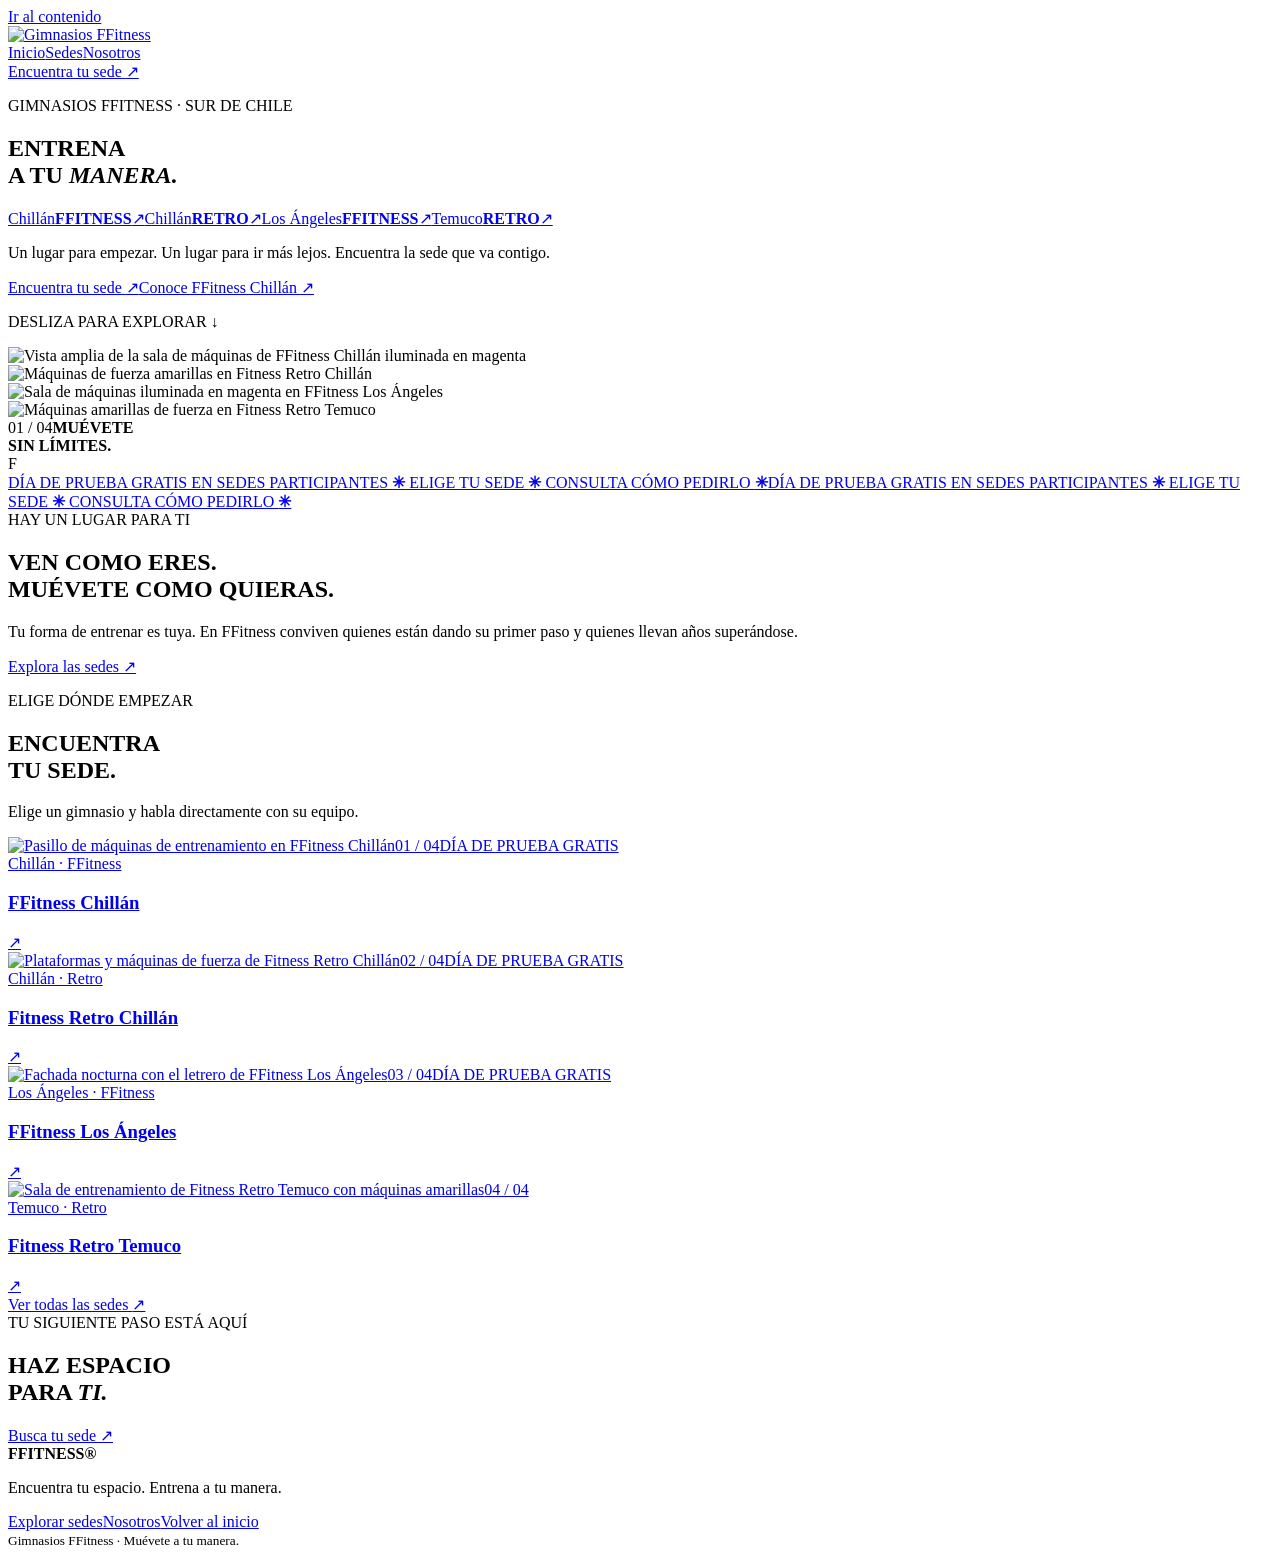
==== commit c8e23f22: "Publish rotating home hero" ====
--- a/site/index.html
+++ b/site/index.html
@@ -1 +1 @@
-<!DOCTYPE html><html lang="es-CL" data-theme="ffitness"><head><meta charset="UTF-8"><meta name="viewport" content="width=device-width, initial-scale=1"><meta name="description" content="Explora las sedes FFitness, descubre sus espacios y contacta directamente al gimnasio que te queda mejor."><meta name="robots" content="noindex, nofollow"><link rel="canonical" href="https://peppidev.github.io/ffitness-demo/"><meta property="og:type" content="website"><meta property="og:locale" content="es_CL"><meta property="og:title" content="FFitness | Encuentra tu lugar para entrenar"><meta property="og:description" content="Explora las sedes FFitness, descubre sus espacios y contacta directamente al gimnasio que te queda mejor."><meta property="og:url" content="https://peppidev.github.io/ffitness-demo/"><meta name="theme-color" content="#111012"><title>FFitness | Encuentra tu lugar para entrenar</title><link rel="stylesheet" href="/ffitness-demo/_astro/BaseLayout.D6RTd-Ep.css"></head><body><a class="skip-link" href="#contenido">Ir al contenido</a><header class="site-header"><div class="header-inner page-wrap"><a class="brand-link" href="/ffitness-demo/" aria-label="FFitness, ir al inicio"><img src="/ffitness-demo/_astro/HEAD.DHWXZ_WL_Z1ljfnk.webp" alt="Gimnasios FFitness" loading="lazy" decoding="async" width="176" height="50"></a><nav aria-label="Navegación principal" class="main-nav"><a href="/ffitness-demo/">Inicio</a><a href="/ffitness-demo/sedes/">Sedes</a><a href="/ffitness-demo/nosotros/">Nosotros</a></nav><a class="header-cta" href="/ffitness-demo/sedes/">Encuentra tu sede <span aria-hidden="true">↗</span></a></div></header><main id="contenido"><section class="home-hero page-wrap" aria-labelledby="hero-title"><div class="hero-copy"><p class="eyebrow hero-kicker"><span class="live-dot"></span> GIMNASIOS FFITNESS · SUR DE CHILE</p><h1 id="hero-title">ENTRENA<br>A TU <em>MANERA.</em></h1><nav class="quick-branches" aria-label="Elegir sede rápidamente"><a href="/ffitness-demo/sedes/ffitness-chillan/" aria-label="Ir a FFitness Chillán" data-brand="ffitness"><span>Chillán</span><strong>FFITNESS</strong><span aria-hidden="true">↗</span></a><a href="/ffitness-demo/sedes/fitness-retro-chillan/" aria-label="Ir a Fitness Retro Chillán" data-brand="retro"><span>Chillán</span><strong>RETRO</strong><span aria-hidden="true">↗</span></a><a href="/ffitness-demo/sedes/ffitness-los-angeles/" aria-label="Ir a FFitness Los Ángeles" data-brand="ffitness"><span>Los Ángeles</span><strong>FFITNESS</strong><span aria-hidden="true">↗</span></a><a href="/ffitness-demo/sedes/fitness-retro-temuco/" aria-label="Ir a Fitness Retro Temuco" data-brand="retro"><span>Temuco</span><strong>RETRO</strong><span aria-hidden="true">↗</span></a></nav><p class="hero-intro">Un lugar para empezar. Un lugar para ir más lejos. Encuentra la sede que va contigo.</p><div class="hero-actions"><a class="button button-primary" href="#sedes">Encuentra tu sede <span aria-hidden="true">↗</span></a><a class="text-link" href="/ffitness-demo/sedes/ffitness-chillan/">Conoce FFitness Chillán <span aria-hidden="true">↗</span></a></div><p class="hero-scroll">DESLIZA PARA EXPLORAR <span aria-hidden="true">↓</span></p></div><div class="hero-visual"><img src="/ffitness-demo/_astro/Sin-titulo-1-34.BOxQqBcG_23V7i6.webp" srcset="/ffitness-demo/_astro/Sin-titulo-1-34.BOxQqBcG_ZluPbC.webp 390w, /ffitness-demo/_astro/Sin-titulo-1-34.BOxQqBcG_Z2l17Nr.webp 740w, /ffitness-demo/_astro/Sin-titulo-1-34.BOxQqBcG_2c8nRp.webp 1000w" alt="Vista amplia de la sala de máquinas de FFitness Chillán iluminada en magenta" sizes="(max-width: 740px) 100vw, 50vw" fetchpriority="high" data-scroll-depth="30" loading="lazy" decoding="async" width="1100" height="1100"><div class="hero-visual-label"><span>01 / 04</span><strong>MUÉVETE<br>SIN LÍMITES.</strong></div><div class="hero-corner-mark" aria-hidden="true">F</div></div></section><a class="ticker" href="/ffitness-demo/sedes/" aria-label="Día de prueba gratis: elegir sede para consultar disponibilidad"><span class="ticker-track" aria-hidden="true"><span class="ticker-segment">DÍA DE PRUEBA GRATIS EN SEDES PARTICIPANTES <b>✳</b> ELIGE TU SEDE <b>✳</b> CONSULTA CÓMO PEDIRLO <b>✳</b></span><span class="ticker-segment">DÍA DE PRUEBA GRATIS EN SEDES PARTICIPANTES <b>✳</b> ELIGE TU SEDE <b>✳</b> CONSULTA CÓMO PEDIRLO <b>✳</b></span></span></a><section class="intro-section page-wrap" aria-labelledby="intro-title"><div class="section-label" data-reveal><span class="line"></span> HAY UN LUGAR PARA TI</div><div class="intro-grid"><h2 id="intro-title" data-reveal>VEN COMO ERES.<br><span>MUÉVETE COMO QUIERAS.</span></h2><div data-reveal><p>Tu forma de entrenar es tuya. En FFitness conviven quienes están dando su primer paso y quienes llevan años superándose.</p><a class="text-link" href="/ffitness-demo/sedes/">Explora las sedes <span aria-hidden="true">↗</span></a></div></div></section><section id="sedes" class="branches-section" aria-labelledby="branches-title"><div class="page-wrap"><div class="section-heading" data-reveal><div><p class="eyebrow">ELIGE DÓNDE EMPEZAR</p><h2 id="branches-title">ENCUENTRA<br><span>TU SEDE.</span></h2></div><p>Elige un gimnasio y habla directamente con su equipo.</p></div><div class="branch-grid"><div class="branch-card-wrap" data-reveal><a class="branch-card" href="/ffitness-demo/sedes/ffitness-chillan/" data-brand="ffitness" aria-label="FFitness Chillán, conocer sede" aria-describedby="trial-ffitness-chillan"><div class="branch-card-image"><img src="/ffitness-demo/_astro/Sin-titulo-1-01.2QXzrb6p_1cK6As.webp" srcset="/ffitness-demo/_astro/Sin-titulo-1-01.2QXzrb6p_Z1RUJAE.webp 390w, /ffitness-demo/_astro/Sin-titulo-1-01.2QXzrb6p_1cK6As.webp 740w" alt="Pasillo de máquinas de entrenamiento en FFitness Chillán" sizes="(max-width: 740px) 100vw, 50vw" loading="lazy" data-scroll-depth="18" decoding="async" width="740" height="740"><span class="branch-card-number">01 / 04</span><span class="branch-card-trial" id="trial-ffitness-chillan">DÍA DE PRUEBA GRATIS</span></div><div class="branch-card-bottom"><div><span class="eyebrow">Chillán · FFitness</span><h3>FFitness Chillán</h3></div><span class="round-arrow" aria-hidden="true">↗</span></div></a></div><div class="branch-card-wrap" data-reveal><a class="branch-card" href="/ffitness-demo/sedes/fitness-retro-chillan/" data-brand="retro" aria-label="Fitness Retro Chillán, conocer sede" aria-describedby="trial-fitness-retro-chillan"><div class="branch-card-image"><img src="/ffitness-demo/_astro/Sin-titulo-1-01-1.OuWZfTa__Z2bs9yR.webp" srcset="/ffitness-demo/_astro/Sin-titulo-1-01-1.OuWZfTa__Z2tb1J1.webp 390w, /ffitness-demo/_astro/Sin-titulo-1-01-1.OuWZfTa__Z2bs9yR.webp 740w" alt="Plataformas y máquinas de fuerza de Fitness Retro Chillán" sizes="(max-width: 740px) 100vw, 50vw" loading="lazy" data-scroll-depth="18" decoding="async" width="740" height="740"><span class="branch-card-number">02 / 04</span><span class="branch-card-trial" id="trial-fitness-retro-chillan">DÍA DE PRUEBA GRATIS</span></div><div class="branch-card-bottom"><div><span class="eyebrow">Chillán · Retro</span><h3>Fitness Retro Chillán</h3></div><span class="round-arrow" aria-hidden="true">↗</span></div></a></div><div class="branch-card-wrap" data-reveal><a class="branch-card" href="/ffitness-demo/sedes/ffitness-los-angeles/" data-brand="ffitness" aria-label="FFitness Los Ángeles, conocer sede" aria-describedby="trial-ffitness-los-angeles"><div class="branch-card-image"><img src="/ffitness-demo/_astro/02.CRAlw_wi_2rVsxX.webp" srcset="/ffitness-demo/_astro/02.CRAlw_wi_Z1zq2go.webp 390w, /ffitness-demo/_astro/02.CRAlw_wi_2rVsxX.webp 740w" alt="Fachada nocturna con el letrero de FFitness Los Ángeles" sizes="(max-width: 740px) 100vw, 50vw" loading="lazy" data-scroll-depth="18" decoding="async" width="740" height="740"><span class="branch-card-number">03 / 04</span><span class="branch-card-trial" id="trial-ffitness-los-angeles">DÍA DE PRUEBA GRATIS</span></div><div class="branch-card-bottom"><div><span class="eyebrow">Los Ángeles · FFitness</span><h3>FFitness Los Ángeles</h3></div><span class="round-arrow" aria-hidden="true">↗</span></div></a></div><div class="branch-card-wrap" data-reveal><a class="branch-card" href="/ffitness-demo/sedes/fitness-retro-temuco/" data-brand="retro" aria-label="Fitness Retro Temuco, conocer sede"><div class="branch-card-image"><img src="/ffitness-demo/_astro/retro-temuco-card.B5QEmP9P_Z2eEwRj.webp" srcset="/ffitness-demo/_astro/retro-temuco-card.B5QEmP9P_Z2wnp2s.webp 390w, /ffitness-demo/_astro/retro-temuco-card.B5QEmP9P_Z2eEwRj.webp 740w" alt="Sala de entrenamiento de Fitness Retro Temuco con máquinas amarillas" sizes="(max-width: 740px) 100vw, 50vw" loading="lazy" data-scroll-depth="18" decoding="async" width="740" height="740"><span class="branch-card-number">04 / 04</span></div><div class="branch-card-bottom"><div><span class="eyebrow">Temuco · Retro</span><h3>Fitness Retro Temuco</h3></div><span class="round-arrow" aria-hidden="true">↗</span></div></a></div></div><a class="button button-outline" href="/ffitness-demo/sedes/">Ver todas las sedes <span aria-hidden="true">↗</span></a></div></section><section class="closing-section page-wrap" aria-labelledby="closing-title"><span class="eyebrow">TU SIGUIENTE PASO ESTÁ AQUÍ</span><h2 id="closing-title" data-scroll-depth="16">HAZ ESPACIO<br>PARA <em>TI.</em></h2><a class="button button-primary" href="/ffitness-demo/sedes/">Busca tu sede <span aria-hidden="true">↗</span></a></section><script type="module">if(!window.matchMedia(`(prefers-reduced-motion: reduce)`).matches&&`IntersectionObserver`in window){let e=document.querySelectorAll(`[data-reveal]`),t=new IntersectionObserver(e=>{for(let n of e)n.isIntersecting&&(n.target.classList.remove(`reveal-pending`),n.target.classList.add(`reveal-visible`),t.unobserve(n.target))},{rootMargin:`0px 0px -5% 0px`,threshold:.08});for(let n of e)n.classList.add(`reveal-pending`),t.observe(n)}</script></main><footer class="site-footer"><div class="page-wrap footer-inner"><div><strong>FFITNESS<span>®</span></strong><p>Encuentra tu espacio. Entrena a tu manera.</p></div><div class="footer-links"><a href="/ffitness-demo/sedes/">Explorar sedes</a><a href="/ffitness-demo/nosotros/">Nosotros</a><a href="/ffitness-demo/">Volver al inicio</a></div><small>Gimnasios FFitness · Muévete a tu manera.</small></div></footer><script type="module">var e=window.matchMedia(`(prefers-reduced-motion: reduce)`),t=document.querySelectorAll(`[data-scroll-depth]`),n=0;function r(){if(e.matches){n=0;return}let r=window.innerHeight/2;for(let e of t){let t=(e.parentElement??e).getBoundingClientRect();if(t.bottom<0||t.top>window.innerHeight)continue;let n=(t.top+t.height/2-r)/(r+t.height/2),i=Number(e.dataset.scrollDepth)*(window.innerWidth<740?.7:1);e.style.setProperty(`--scroll-shift`,`${(-n*i).toFixed(2)}px`)}n=0}function i(){!n&&!e.matches&&(n=requestAnimationFrame(r))}t.length&&(window.addEventListener(`scroll`,i,{passive:!0}),window.addEventListener(`resize`,i),e.addEventListener(`change`,i),i());</script></body></html>+<!DOCTYPE html><html lang="es-CL" data-theme="ffitness"><head><meta charset="UTF-8"><meta name="viewport" content="width=device-width, initial-scale=1"><meta name="description" content="Explora las sedes FFitness, descubre sus espacios y contacta directamente al gimnasio que te queda mejor."><meta name="robots" content="noindex, nofollow"><link rel="canonical" href="https://peppidev.github.io/ffitness-demo/"><meta property="og:type" content="website"><meta property="og:locale" content="es_CL"><meta property="og:title" content="FFitness | Encuentra tu lugar para entrenar"><meta property="og:description" content="Explora las sedes FFitness, descubre sus espacios y contacta directamente al gimnasio que te queda mejor."><meta property="og:url" content="https://peppidev.github.io/ffitness-demo/"><meta name="theme-color" content="#111012"><title>FFitness | Encuentra tu lugar para entrenar</title><link rel="stylesheet" href="/ffitness-demo/_astro/BaseLayout.DyCCihiY.css"></head><body><a class="skip-link" href="#contenido">Ir al contenido</a><header class="site-header"><div class="header-inner page-wrap"><a class="brand-link" href="/ffitness-demo/" aria-label="FFitness, ir al inicio"><img src="/ffitness-demo/_astro/HEAD.DHWXZ_WL_Z1ljfnk.webp" alt="Gimnasios FFitness" loading="lazy" decoding="async" width="176" height="50"></a><nav aria-label="Navegación principal" class="main-nav"><a href="/ffitness-demo/">Inicio</a><a href="/ffitness-demo/sedes/">Sedes</a><a href="/ffitness-demo/nosotros/">Nosotros</a></nav><a class="header-cta" href="/ffitness-demo/sedes/">Encuentra tu sede <span aria-hidden="true">↗</span></a></div></header><main id="contenido"><section class="home-hero page-wrap" aria-labelledby="hero-title"><div class="hero-copy"><p class="eyebrow hero-kicker"><span class="live-dot"></span> GIMNASIOS FFITNESS · SUR DE CHILE</p><h1 id="hero-title">ENTRENA<br>A TU <em>MANERA.</em></h1><nav class="quick-branches" aria-label="Elegir sede rápidamente"><a href="/ffitness-demo/sedes/ffitness-chillan/" aria-label="Ir a FFitness Chillán" data-brand="ffitness"><span>Chillán</span><strong>FFITNESS</strong><span aria-hidden="true">↗</span></a><a href="/ffitness-demo/sedes/fitness-retro-chillan/" aria-label="Ir a Fitness Retro Chillán" data-brand="retro"><span>Chillán</span><strong>RETRO</strong><span aria-hidden="true">↗</span></a><a href="/ffitness-demo/sedes/ffitness-los-angeles/" aria-label="Ir a FFitness Los Ángeles" data-brand="ffitness"><span>Los Ángeles</span><strong>FFITNESS</strong><span aria-hidden="true">↗</span></a><a href="/ffitness-demo/sedes/fitness-retro-temuco/" aria-label="Ir a Fitness Retro Temuco" data-brand="retro"><span>Temuco</span><strong>RETRO</strong><span aria-hidden="true">↗</span></a></nav><p class="hero-intro">Un lugar para empezar. Un lugar para ir más lejos. Encuentra la sede que va contigo.</p><div class="hero-actions"><a class="button button-primary" href="#sedes">Encuentra tu sede <span aria-hidden="true">↗</span></a><a class="text-link" href="/ffitness-demo/sedes/ffitness-chillan/" data-home-branch-link><span data-home-branch-name>Conoce FFitness Chillán</span> <span aria-hidden="true">↗</span></a></div><p class="hero-scroll">DESLIZA PARA EXPLORAR <span aria-hidden="true">↓</span></p></div><div class="hero-visual" data-home-gallery aria-label="Fotos de las sedes FFitness"><div class="hero-slide is-active" data-home-slide data-branch-name="FFitness Chillán" data-branch-url="/ffitness-demo/sedes/ffitness-chillan/" data-branch-mark="F" aria-hidden="false"><img src="/ffitness-demo/_astro/Sin-titulo-1-34.BOxQqBcG_23V7i6.webp" srcset="/ffitness-demo/_astro/Sin-titulo-1-34.BOxQqBcG_ZluPbC.webp 390w, /ffitness-demo/_astro/Sin-titulo-1-34.BOxQqBcG_Z2l17Nr.webp 740w, /ffitness-demo/_astro/Sin-titulo-1-34.BOxQqBcG_2c8nRp.webp 1000w" alt="Vista amplia de la sala de máquinas de FFitness Chillán iluminada en magenta" sizes="(max-width: 740px) 100vw, 50vw" loading="eager" fetchpriority="high" data-scroll-depth="30" decoding="async" width="1100" height="1100"></div><div class="hero-slide" data-home-slide data-branch-name="Fitness Retro Chillán" data-branch-url="/ffitness-demo/sedes/fitness-retro-chillan/" data-branch-mark="R" aria-hidden="true"><img src="/ffitness-demo/_astro/Sin-titulo-1-15-1.Bn-qt64Y_Z2mIDcH.webp" srcset="/ffitness-demo/_astro/Sin-titulo-1-15-1.Bn-qt64Y_1GFd4j.webp 390w, /ffitness-demo/_astro/Sin-titulo-1-15-1.Bn-qt64Y_1Yo5es.webp 740w, /ffitness-demo/_astro/Sin-titulo-1-15-1.Bn-qt64Y_1Ab11u.webp 1000w" alt="Máquinas de fuerza amarillas en Fitness Retro Chillán" sizes="(max-width: 740px) 100vw, 50vw" loading="lazy" fetchpriority="auto" data-scroll-depth="30" decoding="async" width="1100" height="1100"></div><div class="hero-slide" data-home-slide data-branch-name="FFitness Los Ángeles" data-branch-url="/ffitness-demo/sedes/ffitness-los-angeles/" data-branch-mark="F" aria-hidden="true"><img src="/ffitness-demo/_astro/25.Dz69DGak_1kcpn.webp" srcset="/ffitness-demo/_astro/25.Dz69DGak_Zs3qxp.webp 390w, /ffitness-demo/_astro/25.Dz69DGak_Z1uS4wY.webp 740w, /ffitness-demo/_astro/25.Dz69DGak_Z25PCbM.webp 1000w" alt="Sala de máquinas iluminada en magenta en FFitness Los Ángeles" sizes="(max-width: 740px) 100vw, 50vw" loading="lazy" fetchpriority="auto" data-scroll-depth="30" decoding="async" width="1100" height="1100"></div><div class="hero-slide" data-home-slide data-branch-name="Fitness Retro Temuco" data-branch-url="/ffitness-demo/sedes/fitness-retro-temuco/" data-branch-mark="R" aria-hidden="true"><img src="/ffitness-demo/_astro/retro-temuco-hero.B8Xm0MrW_1CUrkO.webp" srcset="/ffitness-demo/_astro/retro-temuco-hero.B8Xm0MrW_Z1ByA0S.webp 390w, /ffitness-demo/_astro/retro-temuco-hero.B8Xm0MrW_Z1jPHPJ.webp 740w, /ffitness-demo/_astro/retro-temuco-hero.B8Xm0MrW_vCWK5.webp 1000w" alt="Máquinas amarillas de fuerza en Fitness Retro Temuco" sizes="(max-width: 740px) 100vw, 50vw" loading="lazy" fetchpriority="auto" data-scroll-depth="30" decoding="async" width="1100" height="1100"></div><div class="hero-visual-label"><span data-home-count>01 / 04</span><strong>MUÉVETE<br>SIN LÍMITES.</strong></div><div class="hero-corner-mark" data-home-corner aria-hidden="true">F</div></div></section><a class="ticker" href="/ffitness-demo/sedes/" aria-label="Día de prueba gratis: elegir sede para consultar disponibilidad"><span class="ticker-track" aria-hidden="true"><span class="ticker-segment">DÍA DE PRUEBA GRATIS EN SEDES PARTICIPANTES <b>✳</b> ELIGE TU SEDE <b>✳</b> CONSULTA CÓMO PEDIRLO <b>✳</b></span><span class="ticker-segment">DÍA DE PRUEBA GRATIS EN SEDES PARTICIPANTES <b>✳</b> ELIGE TU SEDE <b>✳</b> CONSULTA CÓMO PEDIRLO <b>✳</b></span></span></a><section class="intro-section page-wrap" aria-labelledby="intro-title"><div class="section-label" data-reveal><span class="line"></span> HAY UN LUGAR PARA TI</div><div class="intro-grid"><h2 id="intro-title" data-reveal>VEN COMO ERES.<br><span>MUÉVETE COMO QUIERAS.</span></h2><div data-reveal><p>Tu forma de entrenar es tuya. En FFitness conviven quienes están dando su primer paso y quienes llevan años superándose.</p><a class="text-link" href="/ffitness-demo/sedes/">Explora las sedes <span aria-hidden="true">↗</span></a></div></div></section><section id="sedes" class="branches-section" aria-labelledby="branches-title"><div class="page-wrap"><div class="section-heading" data-reveal><div><p class="eyebrow">ELIGE DÓNDE EMPEZAR</p><h2 id="branches-title">ENCUENTRA<br><span>TU SEDE.</span></h2></div><p>Elige un gimnasio y habla directamente con su equipo.</p></div><div class="branch-grid"><div class="branch-card-wrap" data-reveal><a class="branch-card" href="/ffitness-demo/sedes/ffitness-chillan/" data-brand="ffitness" aria-label="FFitness Chillán, conocer sede" aria-describedby="trial-ffitness-chillan"><div class="branch-card-image"><img src="/ffitness-demo/_astro/Sin-titulo-1-01.2QXzrb6p_1cK6As.webp" srcset="/ffitness-demo/_astro/Sin-titulo-1-01.2QXzrb6p_Z1RUJAE.webp 390w, /ffitness-demo/_astro/Sin-titulo-1-01.2QXzrb6p_1cK6As.webp 740w" alt="Pasillo de máquinas de entrenamiento en FFitness Chillán" sizes="(max-width: 740px) 100vw, 50vw" loading="lazy" data-scroll-depth="18" decoding="async" width="740" height="740"><span class="branch-card-number">01 / 04</span><span class="branch-card-trial" id="trial-ffitness-chillan">DÍA DE PRUEBA GRATIS</span></div><div class="branch-card-bottom"><div><span class="eyebrow">Chillán · FFitness</span><h3>FFitness Chillán</h3></div><span class="round-arrow" aria-hidden="true">↗</span></div></a></div><div class="branch-card-wrap" data-reveal><a class="branch-card" href="/ffitness-demo/sedes/fitness-retro-chillan/" data-brand="retro" aria-label="Fitness Retro Chillán, conocer sede" aria-describedby="trial-fitness-retro-chillan"><div class="branch-card-image"><img src="/ffitness-demo/_astro/Sin-titulo-1-01-1.OuWZfTa__Z2bs9yR.webp" srcset="/ffitness-demo/_astro/Sin-titulo-1-01-1.OuWZfTa__Z2tb1J1.webp 390w, /ffitness-demo/_astro/Sin-titulo-1-01-1.OuWZfTa__Z2bs9yR.webp 740w" alt="Plataformas y máquinas de fuerza de Fitness Retro Chillán" sizes="(max-width: 740px) 100vw, 50vw" loading="lazy" data-scroll-depth="18" decoding="async" width="740" height="740"><span class="branch-card-number">02 / 04</span><span class="branch-card-trial" id="trial-fitness-retro-chillan">DÍA DE PRUEBA GRATIS</span></div><div class="branch-card-bottom"><div><span class="eyebrow">Chillán · Retro</span><h3>Fitness Retro Chillán</h3></div><span class="round-arrow" aria-hidden="true">↗</span></div></a></div><div class="branch-card-wrap" data-reveal><a class="branch-card" href="/ffitness-demo/sedes/ffitness-los-angeles/" data-brand="ffitness" aria-label="FFitness Los Ángeles, conocer sede" aria-describedby="trial-ffitness-los-angeles"><div class="branch-card-image"><img src="/ffitness-demo/_astro/02.CRAlw_wi_2rVsxX.webp" srcset="/ffitness-demo/_astro/02.CRAlw_wi_Z1zq2go.webp 390w, /ffitness-demo/_astro/02.CRAlw_wi_2rVsxX.webp 740w" alt="Fachada nocturna con el letrero de FFitness Los Ángeles" sizes="(max-width: 740px) 100vw, 50vw" loading="lazy" data-scroll-depth="18" decoding="async" width="740" height="740"><span class="branch-card-number">03 / 04</span><span class="branch-card-trial" id="trial-ffitness-los-angeles">DÍA DE PRUEBA GRATIS</span></div><div class="branch-card-bottom"><div><span class="eyebrow">Los Ángeles · FFitness</span><h3>FFitness Los Ángeles</h3></div><span class="round-arrow" aria-hidden="true">↗</span></div></a></div><div class="branch-card-wrap" data-reveal><a class="branch-card" href="/ffitness-demo/sedes/fitness-retro-temuco/" data-brand="retro" aria-label="Fitness Retro Temuco, conocer sede"><div class="branch-card-image"><img src="/ffitness-demo/_astro/retro-temuco-card.B5QEmP9P_Z2eEwRj.webp" srcset="/ffitness-demo/_astro/retro-temuco-card.B5QEmP9P_Z2wnp2s.webp 390w, /ffitness-demo/_astro/retro-temuco-card.B5QEmP9P_Z2eEwRj.webp 740w" alt="Sala de entrenamiento de Fitness Retro Temuco con máquinas amarillas" sizes="(max-width: 740px) 100vw, 50vw" loading="lazy" data-scroll-depth="18" decoding="async" width="740" height="740"><span class="branch-card-number">04 / 04</span></div><div class="branch-card-bottom"><div><span class="eyebrow">Temuco · Retro</span><h3>Fitness Retro Temuco</h3></div><span class="round-arrow" aria-hidden="true">↗</span></div></a></div></div><a class="button button-outline" href="/ffitness-demo/sedes/">Ver todas las sedes <span aria-hidden="true">↗</span></a></div></section><section class="closing-section page-wrap" aria-labelledby="closing-title"><span class="eyebrow">TU SIGUIENTE PASO ESTÁ AQUÍ</span><h2 id="closing-title" data-scroll-depth="16">HAZ ESPACIO<br>PARA <em>TI.</em></h2><a class="button button-primary" href="/ffitness-demo/sedes/">Busca tu sede <span aria-hidden="true">↗</span></a></section><script type="module">var e=document.querySelector(`[data-home-gallery]`);if(e){let t=[...e.querySelectorAll(`[data-home-slide]`)],n=e.querySelector(`[data-home-count]`),r=e.querySelector(`[data-home-corner]`),i=document.querySelector(`[data-home-branch-link]`),a=i?.querySelector(`[data-home-branch-name]`),o=window.matchMedia(`(prefers-reduced-motion: reduce)`),s=0,c=!1,l;function u(e){s=e%t.length,t.forEach((e,t)=>{let n=t===s;e.classList.toggle(`is-active`,n),e.setAttribute(`aria-hidden`,String(!n))});let o=t[s];n&&(n.textContent=`${String(s+1).padStart(2,`0`)} / ${String(t.length).padStart(2,`0`)}`),r&&(r.textContent=o.dataset.branchMark??`F`),i&&(i.href=o.dataset.branchUrl??i.href),a&&(a.textContent=`Conoce ${o.dataset.branchName}`)}function d(){window.clearInterval(l),l=void 0,c&&!document.hidden&&!o.matches&&(l=window.setInterval(()=>u(s+1),5e3))}new IntersectionObserver(([e])=>{c=e.isIntersecting,d()},{threshold:.2}).observe(e),document.addEventListener(`visibilitychange`,d),o.addEventListener(`change`,d)}if(!window.matchMedia(`(prefers-reduced-motion: reduce)`).matches&&`IntersectionObserver`in window){let e=document.querySelectorAll(`[data-reveal]`),t=new IntersectionObserver(e=>{for(let n of e)n.isIntersecting&&(n.target.classList.remove(`reveal-pending`),n.target.classList.add(`reveal-visible`),t.unobserve(n.target))},{rootMargin:`0px 0px -5% 0px`,threshold:.08});for(let n of e)n.classList.add(`reveal-pending`),t.observe(n)}</script></main><footer class="site-footer"><div class="page-wrap footer-inner"><div><strong>FFITNESS<span>®</span></strong><p>Encuentra tu espacio. Entrena a tu manera.</p></div><div class="footer-links"><a href="/ffitness-demo/sedes/">Explorar sedes</a><a href="/ffitness-demo/nosotros/">Nosotros</a><a href="/ffitness-demo/">Volver al inicio</a></div><small>Gimnasios FFitness · Muévete a tu manera.</small></div></footer><script type="module">var e=window.matchMedia(`(prefers-reduced-motion: reduce)`),t=document.querySelectorAll(`[data-scroll-depth]`),n=0;function r(){if(e.matches){n=0;return}let r=window.innerHeight/2;for(let e of t){let t=(e.parentElement??e).getBoundingClientRect();if(t.bottom<0||t.top>window.innerHeight)continue;let n=(t.top+t.height/2-r)/(r+t.height/2),i=Number(e.dataset.scrollDepth)*(window.innerWidth<740?.7:1);e.style.setProperty(`--scroll-shift`,`${(-n*i).toFixed(2)}px`)}n=0}function i(){!n&&!e.matches&&(n=requestAnimationFrame(r))}t.length&&(window.addEventListener(`scroll`,i,{passive:!0}),window.addEventListener(`resize`,i),e.addEventListener(`change`,i),i());</script></body></html>
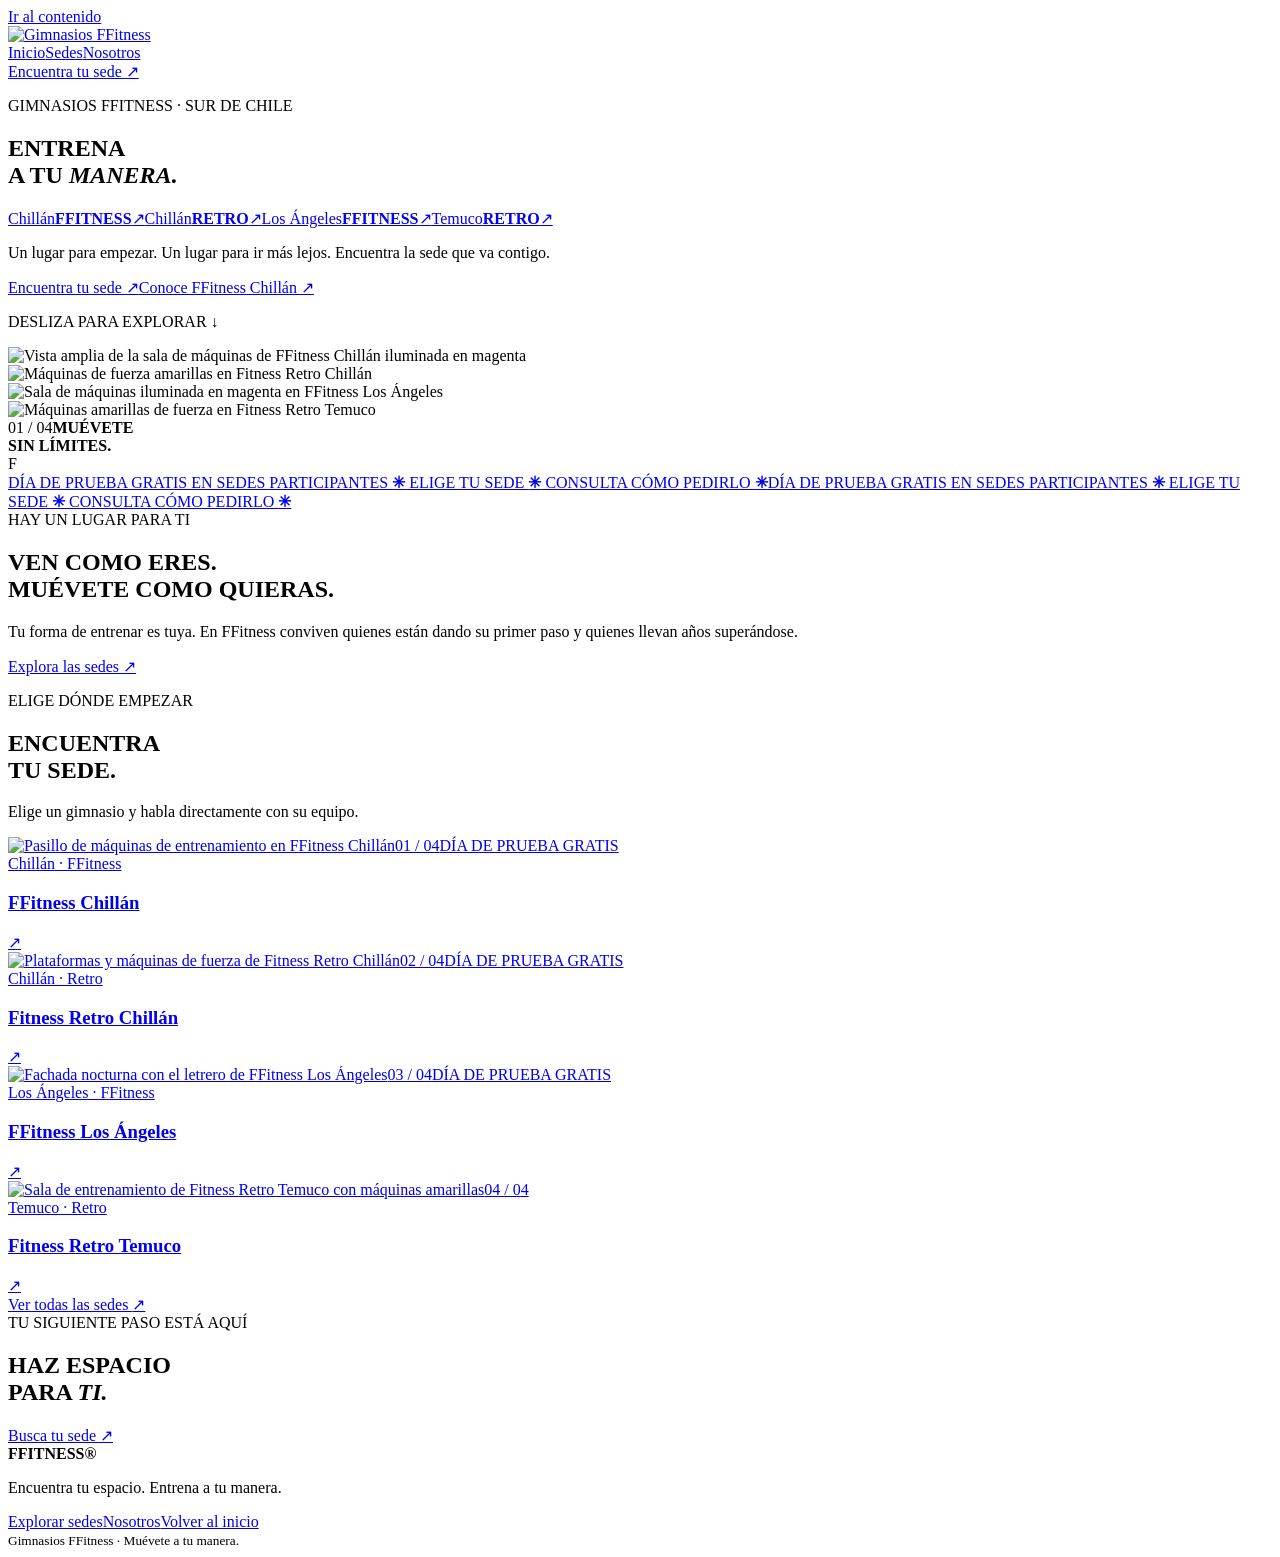
==== commit b8d5afd9: "Publish interface polish" ====
--- a/site/index.html
+++ b/site/index.html
@@ -1 +1 @@
-<!DOCTYPE html><html lang="es-CL" data-theme="ffitness"><head><meta charset="UTF-8"><meta name="viewport" content="width=device-width, initial-scale=1"><meta name="description" content="Explora las sedes FFitness, descubre sus espacios y contacta directamente al gimnasio que te queda mejor."><meta name="robots" content="noindex, nofollow"><link rel="canonical" href="https://peppidev.github.io/ffitness-demo/"><meta property="og:type" content="website"><meta property="og:locale" content="es_CL"><meta property="og:title" content="FFitness | Encuentra tu lugar para entrenar"><meta property="og:description" content="Explora las sedes FFitness, descubre sus espacios y contacta directamente al gimnasio que te queda mejor."><meta property="og:url" content="https://peppidev.github.io/ffitness-demo/"><meta name="theme-color" content="#111012"><title>FFitness | Encuentra tu lugar para entrenar</title><link rel="stylesheet" href="/ffitness-demo/_astro/BaseLayout.DyCCihiY.css"></head><body><a class="skip-link" href="#contenido">Ir al contenido</a><header class="site-header"><div class="header-inner page-wrap"><a class="brand-link" href="/ffitness-demo/" aria-label="FFitness, ir al inicio"><img src="/ffitness-demo/_astro/HEAD.DHWXZ_WL_Z1ljfnk.webp" alt="Gimnasios FFitness" loading="lazy" decoding="async" width="176" height="50"></a><nav aria-label="Navegación principal" class="main-nav"><a href="/ffitness-demo/">Inicio</a><a href="/ffitness-demo/sedes/">Sedes</a><a href="/ffitness-demo/nosotros/">Nosotros</a></nav><a class="header-cta" href="/ffitness-demo/sedes/">Encuentra tu sede <span aria-hidden="true">↗</span></a></div></header><main id="contenido"><section class="home-hero page-wrap" aria-labelledby="hero-title"><div class="hero-copy"><p class="eyebrow hero-kicker"><span class="live-dot"></span> GIMNASIOS FFITNESS · SUR DE CHILE</p><h1 id="hero-title">ENTRENA<br>A TU <em>MANERA.</em></h1><nav class="quick-branches" aria-label="Elegir sede rápidamente"><a href="/ffitness-demo/sedes/ffitness-chillan/" aria-label="Ir a FFitness Chillán" data-brand="ffitness"><span>Chillán</span><strong>FFITNESS</strong><span aria-hidden="true">↗</span></a><a href="/ffitness-demo/sedes/fitness-retro-chillan/" aria-label="Ir a Fitness Retro Chillán" data-brand="retro"><span>Chillán</span><strong>RETRO</strong><span aria-hidden="true">↗</span></a><a href="/ffitness-demo/sedes/ffitness-los-angeles/" aria-label="Ir a FFitness Los Ángeles" data-brand="ffitness"><span>Los Ángeles</span><strong>FFITNESS</strong><span aria-hidden="true">↗</span></a><a href="/ffitness-demo/sedes/fitness-retro-temuco/" aria-label="Ir a Fitness Retro Temuco" data-brand="retro"><span>Temuco</span><strong>RETRO</strong><span aria-hidden="true">↗</span></a></nav><p class="hero-intro">Un lugar para empezar. Un lugar para ir más lejos. Encuentra la sede que va contigo.</p><div class="hero-actions"><a class="button button-primary" href="#sedes">Encuentra tu sede <span aria-hidden="true">↗</span></a><a class="text-link" href="/ffitness-demo/sedes/ffitness-chillan/" data-home-branch-link><span data-home-branch-name>Conoce FFitness Chillán</span> <span aria-hidden="true">↗</span></a></div><p class="hero-scroll">DESLIZA PARA EXPLORAR <span aria-hidden="true">↓</span></p></div><div class="hero-visual" data-home-gallery aria-label="Fotos de las sedes FFitness"><div class="hero-slide is-active" data-home-slide data-branch-name="FFitness Chillán" data-branch-url="/ffitness-demo/sedes/ffitness-chillan/" data-branch-mark="F" aria-hidden="false"><img src="/ffitness-demo/_astro/Sin-titulo-1-34.BOxQqBcG_23V7i6.webp" srcset="/ffitness-demo/_astro/Sin-titulo-1-34.BOxQqBcG_ZluPbC.webp 390w, /ffitness-demo/_astro/Sin-titulo-1-34.BOxQqBcG_Z2l17Nr.webp 740w, /ffitness-demo/_astro/Sin-titulo-1-34.BOxQqBcG_2c8nRp.webp 1000w" alt="Vista amplia de la sala de máquinas de FFitness Chillán iluminada en magenta" sizes="(max-width: 740px) 100vw, 50vw" loading="eager" fetchpriority="high" data-scroll-depth="30" decoding="async" width="1100" height="1100"></div><div class="hero-slide" data-home-slide data-branch-name="Fitness Retro Chillán" data-branch-url="/ffitness-demo/sedes/fitness-retro-chillan/" data-branch-mark="R" aria-hidden="true"><img src="/ffitness-demo/_astro/Sin-titulo-1-15-1.Bn-qt64Y_Z2mIDcH.webp" srcset="/ffitness-demo/_astro/Sin-titulo-1-15-1.Bn-qt64Y_1GFd4j.webp 390w, /ffitness-demo/_astro/Sin-titulo-1-15-1.Bn-qt64Y_1Yo5es.webp 740w, /ffitness-demo/_astro/Sin-titulo-1-15-1.Bn-qt64Y_1Ab11u.webp 1000w" alt="Máquinas de fuerza amarillas en Fitness Retro Chillán" sizes="(max-width: 740px) 100vw, 50vw" loading="lazy" fetchpriority="auto" data-scroll-depth="30" decoding="async" width="1100" height="1100"></div><div class="hero-slide" data-home-slide data-branch-name="FFitness Los Ángeles" data-branch-url="/ffitness-demo/sedes/ffitness-los-angeles/" data-branch-mark="F" aria-hidden="true"><img src="/ffitness-demo/_astro/25.Dz69DGak_1kcpn.webp" srcset="/ffitness-demo/_astro/25.Dz69DGak_Zs3qxp.webp 390w, /ffitness-demo/_astro/25.Dz69DGak_Z1uS4wY.webp 740w, /ffitness-demo/_astro/25.Dz69DGak_Z25PCbM.webp 1000w" alt="Sala de máquinas iluminada en magenta en FFitness Los Ángeles" sizes="(max-width: 740px) 100vw, 50vw" loading="lazy" fetchpriority="auto" data-scroll-depth="30" decoding="async" width="1100" height="1100"></div><div class="hero-slide" data-home-slide data-branch-name="Fitness Retro Temuco" data-branch-url="/ffitness-demo/sedes/fitness-retro-temuco/" data-branch-mark="R" aria-hidden="true"><img src="/ffitness-demo/_astro/retro-temuco-hero.B8Xm0MrW_1CUrkO.webp" srcset="/ffitness-demo/_astro/retro-temuco-hero.B8Xm0MrW_Z1ByA0S.webp 390w, /ffitness-demo/_astro/retro-temuco-hero.B8Xm0MrW_Z1jPHPJ.webp 740w, /ffitness-demo/_astro/retro-temuco-hero.B8Xm0MrW_vCWK5.webp 1000w" alt="Máquinas amarillas de fuerza en Fitness Retro Temuco" sizes="(max-width: 740px) 100vw, 50vw" loading="lazy" fetchpriority="auto" data-scroll-depth="30" decoding="async" width="1100" height="1100"></div><div class="hero-visual-label"><span data-home-count>01 / 04</span><strong>MUÉVETE<br>SIN LÍMITES.</strong></div><div class="hero-corner-mark" data-home-corner aria-hidden="true">F</div></div></section><a class="ticker" href="/ffitness-demo/sedes/" aria-label="Día de prueba gratis: elegir sede para consultar disponibilidad"><span class="ticker-track" aria-hidden="true"><span class="ticker-segment">DÍA DE PRUEBA GRATIS EN SEDES PARTICIPANTES <b>✳</b> ELIGE TU SEDE <b>✳</b> CONSULTA CÓMO PEDIRLO <b>✳</b></span><span class="ticker-segment">DÍA DE PRUEBA GRATIS EN SEDES PARTICIPANTES <b>✳</b> ELIGE TU SEDE <b>✳</b> CONSULTA CÓMO PEDIRLO <b>✳</b></span></span></a><section class="intro-section page-wrap" aria-labelledby="intro-title"><div class="section-label" data-reveal><span class="line"></span> HAY UN LUGAR PARA TI</div><div class="intro-grid"><h2 id="intro-title" data-reveal>VEN COMO ERES.<br><span>MUÉVETE COMO QUIERAS.</span></h2><div data-reveal><p>Tu forma de entrenar es tuya. En FFitness conviven quienes están dando su primer paso y quienes llevan años superándose.</p><a class="text-link" href="/ffitness-demo/sedes/">Explora las sedes <span aria-hidden="true">↗</span></a></div></div></section><section id="sedes" class="branches-section" aria-labelledby="branches-title"><div class="page-wrap"><div class="section-heading" data-reveal><div><p class="eyebrow">ELIGE DÓNDE EMPEZAR</p><h2 id="branches-title">ENCUENTRA<br><span>TU SEDE.</span></h2></div><p>Elige un gimnasio y habla directamente con su equipo.</p></div><div class="branch-grid"><div class="branch-card-wrap" data-reveal><a class="branch-card" href="/ffitness-demo/sedes/ffitness-chillan/" data-brand="ffitness" aria-label="FFitness Chillán, conocer sede" aria-describedby="trial-ffitness-chillan"><div class="branch-card-image"><img src="/ffitness-demo/_astro/Sin-titulo-1-01.2QXzrb6p_1cK6As.webp" srcset="/ffitness-demo/_astro/Sin-titulo-1-01.2QXzrb6p_Z1RUJAE.webp 390w, /ffitness-demo/_astro/Sin-titulo-1-01.2QXzrb6p_1cK6As.webp 740w" alt="Pasillo de máquinas de entrenamiento en FFitness Chillán" sizes="(max-width: 740px) 100vw, 50vw" loading="lazy" data-scroll-depth="18" decoding="async" width="740" height="740"><span class="branch-card-number">01 / 04</span><span class="branch-card-trial" id="trial-ffitness-chillan">DÍA DE PRUEBA GRATIS</span></div><div class="branch-card-bottom"><div><span class="eyebrow">Chillán · FFitness</span><h3>FFitness Chillán</h3></div><span class="round-arrow" aria-hidden="true">↗</span></div></a></div><div class="branch-card-wrap" data-reveal><a class="branch-card" href="/ffitness-demo/sedes/fitness-retro-chillan/" data-brand="retro" aria-label="Fitness Retro Chillán, conocer sede" aria-describedby="trial-fitness-retro-chillan"><div class="branch-card-image"><img src="/ffitness-demo/_astro/Sin-titulo-1-01-1.OuWZfTa__Z2bs9yR.webp" srcset="/ffitness-demo/_astro/Sin-titulo-1-01-1.OuWZfTa__Z2tb1J1.webp 390w, /ffitness-demo/_astro/Sin-titulo-1-01-1.OuWZfTa__Z2bs9yR.webp 740w" alt="Plataformas y máquinas de fuerza de Fitness Retro Chillán" sizes="(max-width: 740px) 100vw, 50vw" loading="lazy" data-scroll-depth="18" decoding="async" width="740" height="740"><span class="branch-card-number">02 / 04</span><span class="branch-card-trial" id="trial-fitness-retro-chillan">DÍA DE PRUEBA GRATIS</span></div><div class="branch-card-bottom"><div><span class="eyebrow">Chillán · Retro</span><h3>Fitness Retro Chillán</h3></div><span class="round-arrow" aria-hidden="true">↗</span></div></a></div><div class="branch-card-wrap" data-reveal><a class="branch-card" href="/ffitness-demo/sedes/ffitness-los-angeles/" data-brand="ffitness" aria-label="FFitness Los Ángeles, conocer sede" aria-describedby="trial-ffitness-los-angeles"><div class="branch-card-image"><img src="/ffitness-demo/_astro/02.CRAlw_wi_2rVsxX.webp" srcset="/ffitness-demo/_astro/02.CRAlw_wi_Z1zq2go.webp 390w, /ffitness-demo/_astro/02.CRAlw_wi_2rVsxX.webp 740w" alt="Fachada nocturna con el letrero de FFitness Los Ángeles" sizes="(max-width: 740px) 100vw, 50vw" loading="lazy" data-scroll-depth="18" decoding="async" width="740" height="740"><span class="branch-card-number">03 / 04</span><span class="branch-card-trial" id="trial-ffitness-los-angeles">DÍA DE PRUEBA GRATIS</span></div><div class="branch-card-bottom"><div><span class="eyebrow">Los Ángeles · FFitness</span><h3>FFitness Los Ángeles</h3></div><span class="round-arrow" aria-hidden="true">↗</span></div></a></div><div class="branch-card-wrap" data-reveal><a class="branch-card" href="/ffitness-demo/sedes/fitness-retro-temuco/" data-brand="retro" aria-label="Fitness Retro Temuco, conocer sede"><div class="branch-card-image"><img src="/ffitness-demo/_astro/retro-temuco-card.B5QEmP9P_Z2eEwRj.webp" srcset="/ffitness-demo/_astro/retro-temuco-card.B5QEmP9P_Z2wnp2s.webp 390w, /ffitness-demo/_astro/retro-temuco-card.B5QEmP9P_Z2eEwRj.webp 740w" alt="Sala de entrenamiento de Fitness Retro Temuco con máquinas amarillas" sizes="(max-width: 740px) 100vw, 50vw" loading="lazy" data-scroll-depth="18" decoding="async" width="740" height="740"><span class="branch-card-number">04 / 04</span></div><div class="branch-card-bottom"><div><span class="eyebrow">Temuco · Retro</span><h3>Fitness Retro Temuco</h3></div><span class="round-arrow" aria-hidden="true">↗</span></div></a></div></div><a class="button button-outline" href="/ffitness-demo/sedes/">Ver todas las sedes <span aria-hidden="true">↗</span></a></div></section><section class="closing-section page-wrap" aria-labelledby="closing-title"><span class="eyebrow">TU SIGUIENTE PASO ESTÁ AQUÍ</span><h2 id="closing-title" data-scroll-depth="16">HAZ ESPACIO<br>PARA <em>TI.</em></h2><a class="button button-primary" href="/ffitness-demo/sedes/">Busca tu sede <span aria-hidden="true">↗</span></a></section><script type="module">var e=document.querySelector(`[data-home-gallery]`);if(e){let t=[...e.querySelectorAll(`[data-home-slide]`)],n=e.querySelector(`[data-home-count]`),r=e.querySelector(`[data-home-corner]`),i=document.querySelector(`[data-home-branch-link]`),a=i?.querySelector(`[data-home-branch-name]`),o=window.matchMedia(`(prefers-reduced-motion: reduce)`),s=0,c=!1,l;function u(e){s=e%t.length,t.forEach((e,t)=>{let n=t===s;e.classList.toggle(`is-active`,n),e.setAttribute(`aria-hidden`,String(!n))});let o=t[s];n&&(n.textContent=`${String(s+1).padStart(2,`0`)} / ${String(t.length).padStart(2,`0`)}`),r&&(r.textContent=o.dataset.branchMark??`F`),i&&(i.href=o.dataset.branchUrl??i.href),a&&(a.textContent=`Conoce ${o.dataset.branchName}`)}function d(){window.clearInterval(l),l=void 0,c&&!document.hidden&&!o.matches&&(l=window.setInterval(()=>u(s+1),5e3))}new IntersectionObserver(([e])=>{c=e.isIntersecting,d()},{threshold:.2}).observe(e),document.addEventListener(`visibilitychange`,d),o.addEventListener(`change`,d)}if(!window.matchMedia(`(prefers-reduced-motion: reduce)`).matches&&`IntersectionObserver`in window){let e=document.querySelectorAll(`[data-reveal]`),t=new IntersectionObserver(e=>{for(let n of e)n.isIntersecting&&(n.target.classList.remove(`reveal-pending`),n.target.classList.add(`reveal-visible`),t.unobserve(n.target))},{rootMargin:`0px 0px -5% 0px`,threshold:.08});for(let n of e)n.classList.add(`reveal-pending`),t.observe(n)}</script></main><footer class="site-footer"><div class="page-wrap footer-inner"><div><strong>FFITNESS<span>®</span></strong><p>Encuentra tu espacio. Entrena a tu manera.</p></div><div class="footer-links"><a href="/ffitness-demo/sedes/">Explorar sedes</a><a href="/ffitness-demo/nosotros/">Nosotros</a><a href="/ffitness-demo/">Volver al inicio</a></div><small>Gimnasios FFitness · Muévete a tu manera.</small></div></footer><script type="module">var e=window.matchMedia(`(prefers-reduced-motion: reduce)`),t=document.querySelectorAll(`[data-scroll-depth]`),n=0;function r(){if(e.matches){n=0;return}let r=window.innerHeight/2;for(let e of t){let t=(e.parentElement??e).getBoundingClientRect();if(t.bottom<0||t.top>window.innerHeight)continue;let n=(t.top+t.height/2-r)/(r+t.height/2),i=Number(e.dataset.scrollDepth)*(window.innerWidth<740?.7:1);e.style.setProperty(`--scroll-shift`,`${(-n*i).toFixed(2)}px`)}n=0}function i(){!n&&!e.matches&&(n=requestAnimationFrame(r))}t.length&&(window.addEventListener(`scroll`,i,{passive:!0}),window.addEventListener(`resize`,i),e.addEventListener(`change`,i),i());</script></body></html>+<!DOCTYPE html><html lang="es-CL" data-theme="ffitness"><head><meta charset="UTF-8"><meta name="viewport" content="width=device-width, initial-scale=1"><meta name="description" content="Explora las sedes FFitness, descubre sus espacios y contacta directamente al gimnasio que te queda mejor."><meta name="robots" content="noindex, nofollow"><link rel="canonical" href="https://peppidev.github.io/ffitness-demo/"><meta property="og:type" content="website"><meta property="og:locale" content="es_CL"><meta property="og:title" content="FFitness | Encuentra tu lugar para entrenar"><meta property="og:description" content="Explora las sedes FFitness, descubre sus espacios y contacta directamente al gimnasio que te queda mejor."><meta property="og:url" content="https://peppidev.github.io/ffitness-demo/"><meta name="theme-color" content="#111012"><title>FFitness | Encuentra tu lugar para entrenar</title><link rel="stylesheet" href="/ffitness-demo/_astro/BaseLayout.CiPZQ1gE.css"></head><body><a class="skip-link" href="#contenido">Ir al contenido</a><header class="site-header"><div class="header-inner page-wrap"><a class="brand-link" href="/ffitness-demo/" aria-label="FFitness, ir al inicio"><img src="/ffitness-demo/_astro/HEAD.DHWXZ_WL_Z1ljfnk.webp" alt="Gimnasios FFitness" loading="lazy" decoding="async" width="176" height="50"></a><nav aria-label="Navegación principal" class="main-nav"><a href="/ffitness-demo/">Inicio</a><a href="/ffitness-demo/sedes/">Sedes</a><a href="/ffitness-demo/nosotros/">Nosotros</a></nav><a class="header-cta" href="/ffitness-demo/sedes/">Encuentra tu sede <span aria-hidden="true">↗</span></a></div></header><main id="contenido"><section class="home-hero page-wrap" aria-labelledby="hero-title"><div class="hero-copy"><p class="eyebrow hero-kicker"><span class="live-dot"></span> GIMNASIOS FFITNESS · SUR DE CHILE</p><h1 id="hero-title">ENTRENA<br>A TU <em>MANERA.</em></h1><nav class="quick-branches" aria-label="Elegir sede rápidamente"><a href="/ffitness-demo/sedes/ffitness-chillan/" aria-label="Ir a FFitness Chillán" data-brand="ffitness"><span>Chillán</span><strong>FFITNESS</strong><span aria-hidden="true">↗</span></a><a href="/ffitness-demo/sedes/fitness-retro-chillan/" aria-label="Ir a Fitness Retro Chillán" data-brand="retro"><span>Chillán</span><strong>RETRO</strong><span aria-hidden="true">↗</span></a><a href="/ffitness-demo/sedes/ffitness-los-angeles/" aria-label="Ir a FFitness Los Ángeles" data-brand="ffitness"><span>Los Ángeles</span><strong>FFITNESS</strong><span aria-hidden="true">↗</span></a><a href="/ffitness-demo/sedes/fitness-retro-temuco/" aria-label="Ir a Fitness Retro Temuco" data-brand="retro"><span>Temuco</span><strong>RETRO</strong><span aria-hidden="true">↗</span></a></nav><p class="hero-intro">Un lugar para empezar. Un lugar para ir más lejos. Encuentra la sede que va contigo.</p><div class="hero-actions"><a class="button button-primary" href="#sedes">Encuentra tu sede <span aria-hidden="true">↗</span></a><a class="text-link" href="/ffitness-demo/sedes/ffitness-chillan/">Conoce FFitness Chillán <span aria-hidden="true">↗</span></a></div><p class="hero-scroll">DESLIZA PARA EXPLORAR <span aria-hidden="true">↓</span></p></div><div class="hero-visual" data-home-gallery aria-label="Fotos de las sedes FFitness"><div class="hero-slide is-active" data-home-slide data-branch-mark="F" aria-hidden="false"><img src="/ffitness-demo/_astro/Sin-titulo-1-34.BOxQqBcG_23V7i6.webp" srcset="/ffitness-demo/_astro/Sin-titulo-1-34.BOxQqBcG_ZluPbC.webp 390w, /ffitness-demo/_astro/Sin-titulo-1-34.BOxQqBcG_Z2l17Nr.webp 740w, /ffitness-demo/_astro/Sin-titulo-1-34.BOxQqBcG_2c8nRp.webp 1000w" alt="Vista amplia de la sala de máquinas de FFitness Chillán iluminada en magenta" sizes="(max-width: 740px) 100vw, 50vw" loading="eager" fetchpriority="high" data-scroll-depth="30" decoding="async" width="1100" height="1100"></div><div class="hero-slide" data-home-slide data-branch-mark="R" aria-hidden="true"><img src="/ffitness-demo/_astro/Sin-titulo-1-15-1.Bn-qt64Y_Z2mIDcH.webp" srcset="/ffitness-demo/_astro/Sin-titulo-1-15-1.Bn-qt64Y_1GFd4j.webp 390w, /ffitness-demo/_astro/Sin-titulo-1-15-1.Bn-qt64Y_1Yo5es.webp 740w, /ffitness-demo/_astro/Sin-titulo-1-15-1.Bn-qt64Y_1Ab11u.webp 1000w" alt="Máquinas de fuerza amarillas en Fitness Retro Chillán" sizes="(max-width: 740px) 100vw, 50vw" loading="lazy" fetchpriority="auto" data-scroll-depth="30" decoding="async" width="1100" height="1100"></div><div class="hero-slide" data-home-slide data-branch-mark="F" aria-hidden="true"><img src="/ffitness-demo/_astro/25.Dz69DGak_1kcpn.webp" srcset="/ffitness-demo/_astro/25.Dz69DGak_Zs3qxp.webp 390w, /ffitness-demo/_astro/25.Dz69DGak_Z1uS4wY.webp 740w, /ffitness-demo/_astro/25.Dz69DGak_Z25PCbM.webp 1000w" alt="Sala de máquinas iluminada en magenta en FFitness Los Ángeles" sizes="(max-width: 740px) 100vw, 50vw" loading="lazy" fetchpriority="auto" data-scroll-depth="30" decoding="async" width="1100" height="1100"></div><div class="hero-slide" data-home-slide data-branch-mark="R" aria-hidden="true"><img src="/ffitness-demo/_astro/retro-temuco-hero.B8Xm0MrW_1CUrkO.webp" srcset="/ffitness-demo/_astro/retro-temuco-hero.B8Xm0MrW_Z1ByA0S.webp 390w, /ffitness-demo/_astro/retro-temuco-hero.B8Xm0MrW_Z1jPHPJ.webp 740w, /ffitness-demo/_astro/retro-temuco-hero.B8Xm0MrW_vCWK5.webp 1000w" alt="Máquinas amarillas de fuerza en Fitness Retro Temuco" sizes="(max-width: 740px) 100vw, 50vw" loading="lazy" fetchpriority="auto" data-scroll-depth="30" decoding="async" width="1100" height="1100"></div><div class="hero-visual-label"><span data-home-count>01 / 04</span><strong>MUÉVETE<br>SIN LÍMITES.</strong></div><div class="hero-corner-mark" data-home-corner aria-hidden="true">F</div></div></section><a class="ticker" href="/ffitness-demo/sedes/" aria-label="Día de prueba gratis: elegir sede para consultar disponibilidad"><span class="ticker-track" aria-hidden="true"><span class="ticker-segment">DÍA DE PRUEBA GRATIS EN SEDES PARTICIPANTES <b>✳</b> ELIGE TU SEDE <b>✳</b> CONSULTA CÓMO PEDIRLO <b>✳</b></span><span class="ticker-segment">DÍA DE PRUEBA GRATIS EN SEDES PARTICIPANTES <b>✳</b> ELIGE TU SEDE <b>✳</b> CONSULTA CÓMO PEDIRLO <b>✳</b></span></span></a><section class="intro-section page-wrap" aria-labelledby="intro-title"><div class="section-label" data-reveal><span class="line"></span> HAY UN LUGAR PARA TI</div><div class="intro-grid"><h2 id="intro-title" data-reveal>VEN COMO ERES.<br><span>MUÉVETE COMO QUIERAS.</span></h2><div data-reveal><p>Tu forma de entrenar es tuya. En FFitness conviven quienes están dando su primer paso y quienes llevan años superándose.</p><a class="text-link" href="/ffitness-demo/sedes/">Explora las sedes <span aria-hidden="true">↗</span></a></div></div></section><section id="sedes" class="branches-section" aria-labelledby="branches-title"><div class="page-wrap"><div class="section-heading" data-reveal><div><p class="eyebrow">ELIGE DÓNDE EMPEZAR</p><h2 id="branches-title">ENCUENTRA<br><span>TU SEDE.</span></h2></div><p>Elige un gimnasio y habla directamente con su equipo.</p></div><div class="branch-grid"><div class="branch-card-wrap" data-reveal><a class="branch-card" href="/ffitness-demo/sedes/ffitness-chillan/" data-brand="ffitness" aria-label="FFitness Chillán, conocer sede" aria-describedby="trial-ffitness-chillan"><div class="branch-card-image"><img src="/ffitness-demo/_astro/Sin-titulo-1-01.2QXzrb6p_1cK6As.webp" srcset="/ffitness-demo/_astro/Sin-titulo-1-01.2QXzrb6p_Z1RUJAE.webp 390w, /ffitness-demo/_astro/Sin-titulo-1-01.2QXzrb6p_1cK6As.webp 740w" alt="Pasillo de máquinas de entrenamiento en FFitness Chillán" sizes="(max-width: 740px) 100vw, 50vw" loading="lazy" data-scroll-depth="18" decoding="async" width="740" height="740"><span class="branch-card-number">01 / 04</span><span class="branch-card-trial" id="trial-ffitness-chillan">DÍA DE PRUEBA GRATIS</span></div><div class="branch-card-bottom"><div><span class="eyebrow">Chillán · FFitness</span><h3>FFitness Chillán</h3></div><span class="round-arrow" aria-hidden="true">↗</span></div></a></div><div class="branch-card-wrap" data-reveal><a class="branch-card" href="/ffitness-demo/sedes/fitness-retro-chillan/" data-brand="retro" aria-label="Fitness Retro Chillán, conocer sede" aria-describedby="trial-fitness-retro-chillan"><div class="branch-card-image"><img src="/ffitness-demo/_astro/Sin-titulo-1-01-1.OuWZfTa__Z2bs9yR.webp" srcset="/ffitness-demo/_astro/Sin-titulo-1-01-1.OuWZfTa__Z2tb1J1.webp 390w, /ffitness-demo/_astro/Sin-titulo-1-01-1.OuWZfTa__Z2bs9yR.webp 740w" alt="Plataformas y máquinas de fuerza de Fitness Retro Chillán" sizes="(max-width: 740px) 100vw, 50vw" loading="lazy" data-scroll-depth="18" decoding="async" width="740" height="740"><span class="branch-card-number">02 / 04</span><span class="branch-card-trial" id="trial-fitness-retro-chillan">DÍA DE PRUEBA GRATIS</span></div><div class="branch-card-bottom"><div><span class="eyebrow">Chillán · Retro</span><h3>Fitness Retro Chillán</h3></div><span class="round-arrow" aria-hidden="true">↗</span></div></a></div><div class="branch-card-wrap" data-reveal><a class="branch-card" href="/ffitness-demo/sedes/ffitness-los-angeles/" data-brand="ffitness" aria-label="FFitness Los Ángeles, conocer sede" aria-describedby="trial-ffitness-los-angeles"><div class="branch-card-image"><img src="/ffitness-demo/_astro/02.CRAlw_wi_2rVsxX.webp" srcset="/ffitness-demo/_astro/02.CRAlw_wi_Z1zq2go.webp 390w, /ffitness-demo/_astro/02.CRAlw_wi_2rVsxX.webp 740w" alt="Fachada nocturna con el letrero de FFitness Los Ángeles" sizes="(max-width: 740px) 100vw, 50vw" loading="lazy" data-scroll-depth="18" decoding="async" width="740" height="740"><span class="branch-card-number">03 / 04</span><span class="branch-card-trial" id="trial-ffitness-los-angeles">DÍA DE PRUEBA GRATIS</span></div><div class="branch-card-bottom"><div><span class="eyebrow">Los Ángeles · FFitness</span><h3>FFitness Los Ángeles</h3></div><span class="round-arrow" aria-hidden="true">↗</span></div></a></div><div class="branch-card-wrap" data-reveal><a class="branch-card" href="/ffitness-demo/sedes/fitness-retro-temuco/" data-brand="retro" aria-label="Fitness Retro Temuco, conocer sede"><div class="branch-card-image"><img src="/ffitness-demo/_astro/retro-temuco-card.B5QEmP9P_Z2eEwRj.webp" srcset="/ffitness-demo/_astro/retro-temuco-card.B5QEmP9P_Z2wnp2s.webp 390w, /ffitness-demo/_astro/retro-temuco-card.B5QEmP9P_Z2eEwRj.webp 740w" alt="Sala de entrenamiento de Fitness Retro Temuco con máquinas amarillas" sizes="(max-width: 740px) 100vw, 50vw" loading="lazy" data-scroll-depth="18" decoding="async" width="740" height="740"><span class="branch-card-number">04 / 04</span></div><div class="branch-card-bottom"><div><span class="eyebrow">Temuco · Retro</span><h3>Fitness Retro Temuco</h3></div><span class="round-arrow" aria-hidden="true">↗</span></div></a></div></div><a class="button button-outline" href="/ffitness-demo/sedes/">Ver todas las sedes <span aria-hidden="true">↗</span></a></div></section><section class="closing-section page-wrap" aria-labelledby="closing-title"><span class="eyebrow">TU SIGUIENTE PASO ESTÁ AQUÍ</span><h2 id="closing-title" data-scroll-depth="16">HAZ ESPACIO<br>PARA <em>TI.</em></h2><a class="button button-primary" href="/ffitness-demo/sedes/">Busca tu sede <span aria-hidden="true">↗</span></a></section><script type="module">var e=document.querySelector(`[data-home-gallery]`);if(e){let t=[...e.querySelectorAll(`[data-home-slide]`)],n=e.querySelector(`[data-home-count]`),r=e.querySelector(`[data-home-corner]`),i=window.matchMedia(`(prefers-reduced-motion: reduce)`),a=0,o=!1,s;function c(e){a=e%t.length,t.forEach((e,t)=>{let n=t===a;e.classList.toggle(`is-active`,n),e.setAttribute(`aria-hidden`,String(!n))});let i=t[a];n&&(n.textContent=`${String(a+1).padStart(2,`0`)} / ${String(t.length).padStart(2,`0`)}`),r&&(r.textContent=i.dataset.branchMark??`F`)}function l(){window.clearInterval(s),s=void 0,o&&!document.hidden&&!i.matches&&(s=window.setInterval(()=>c(a+1),5e3))}new IntersectionObserver(([e])=>{o=e.isIntersecting,l()},{threshold:.2}).observe(e),document.addEventListener(`visibilitychange`,l),i.addEventListener(`change`,l)}if(!window.matchMedia(`(prefers-reduced-motion: reduce)`).matches&&`IntersectionObserver`in window){let e=document.querySelectorAll(`[data-reveal]`),t=new IntersectionObserver(e=>{for(let n of e)n.isIntersecting&&(n.target.classList.remove(`reveal-pending`),n.target.classList.add(`reveal-visible`),t.unobserve(n.target))},{rootMargin:`0px 0px -5% 0px`,threshold:.08});for(let n of e)n.classList.add(`reveal-pending`),t.observe(n)}</script></main><footer class="site-footer"><div class="page-wrap footer-inner"><div><strong>FFITNESS<span>®</span></strong><p>Encuentra tu espacio. Entrena a tu manera.</p></div><div class="footer-links"><a href="/ffitness-demo/sedes/">Explorar sedes</a><a href="/ffitness-demo/nosotros/">Nosotros</a><a href="/ffitness-demo/">Volver al inicio</a></div><small>Gimnasios FFitness · Muévete a tu manera.</small></div></footer><script type="module">var e=window.matchMedia(`(prefers-reduced-motion: reduce)`),t=document.querySelectorAll(`[data-scroll-depth]`),n=0;function r(){if(e.matches){n=0;return}let r=window.innerHeight/2;for(let e of t){let t=(e.parentElement??e).getBoundingClientRect();if(t.bottom<0||t.top>window.innerHeight)continue;let n=(t.top+t.height/2-r)/(r+t.height/2),i=Number(e.dataset.scrollDepth)*(window.innerWidth<740?.7:1);e.style.setProperty(`--scroll-shift`,`${(-n*i).toFixed(2)}px`)}n=0}function i(){!n&&!e.matches&&(n=requestAnimationFrame(r))}t.length&&(window.addEventListener(`scroll`,i,{passive:!0}),window.addEventListener(`resize`,i),e.addEventListener(`change`,i),i());</script></body></html>
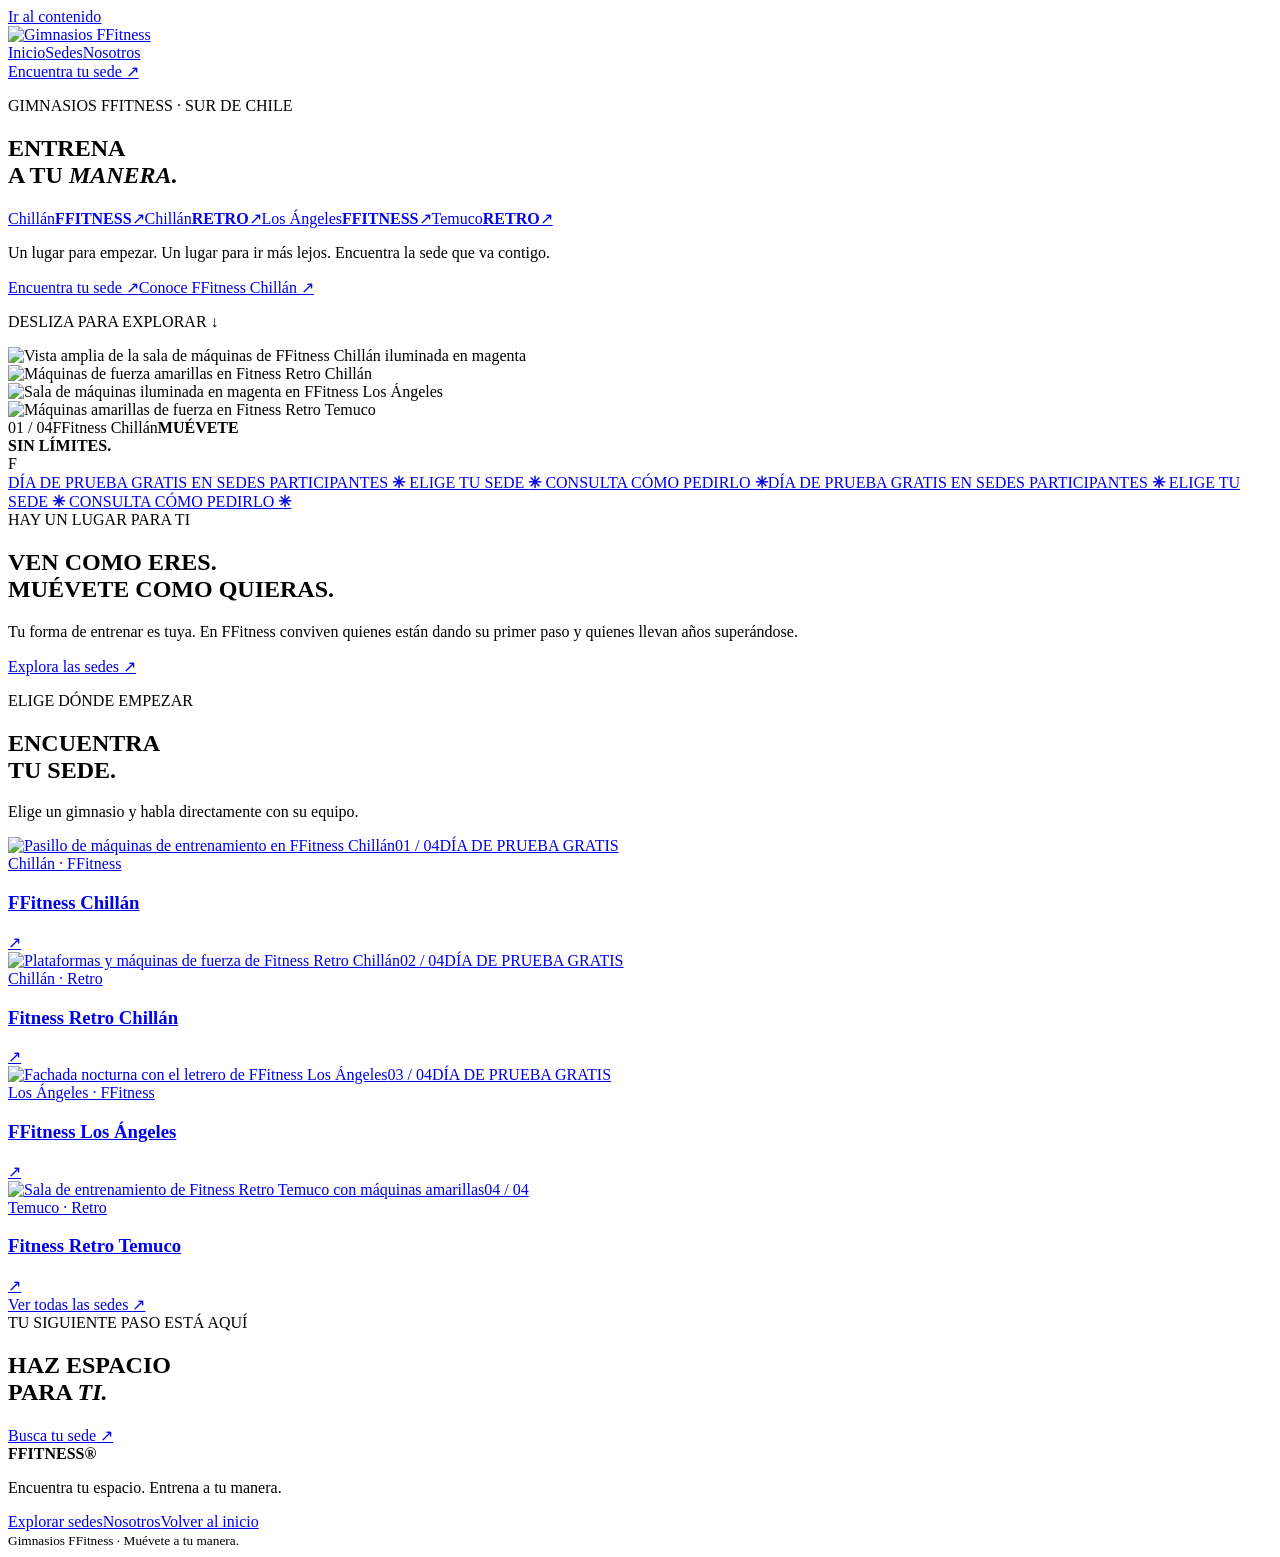
==== commit 1d37828e: "Publish refreshed FFitness demo presentation" ====
--- a/site/index.html
+++ b/site/index.html
@@ -1 +1 @@
-<!DOCTYPE html><html lang="es-CL" data-theme="ffitness"><head><meta charset="UTF-8"><meta name="viewport" content="width=device-width, initial-scale=1"><meta name="description" content="Explora las sedes FFitness, descubre sus espacios y contacta directamente al gimnasio que te queda mejor."><meta name="robots" content="noindex, nofollow"><link rel="canonical" href="https://peppidev.github.io/ffitness-demo/"><meta property="og:type" content="website"><meta property="og:locale" content="es_CL"><meta property="og:title" content="FFitness | Encuentra tu lugar para entrenar"><meta property="og:description" content="Explora las sedes FFitness, descubre sus espacios y contacta directamente al gimnasio que te queda mejor."><meta property="og:url" content="https://peppidev.github.io/ffitness-demo/"><meta name="theme-color" content="#111012"><title>FFitness | Encuentra tu lugar para entrenar</title><link rel="stylesheet" href="/ffitness-demo/_astro/BaseLayout.CiPZQ1gE.css"></head><body><a class="skip-link" href="#contenido">Ir al contenido</a><header class="site-header"><div class="header-inner page-wrap"><a class="brand-link" href="/ffitness-demo/" aria-label="FFitness, ir al inicio"><img src="/ffitness-demo/_astro/HEAD.DHWXZ_WL_Z1ljfnk.webp" alt="Gimnasios FFitness" loading="lazy" decoding="async" width="176" height="50"></a><nav aria-label="Navegación principal" class="main-nav"><a href="/ffitness-demo/">Inicio</a><a href="/ffitness-demo/sedes/">Sedes</a><a href="/ffitness-demo/nosotros/">Nosotros</a></nav><a class="header-cta" href="/ffitness-demo/sedes/">Encuentra tu sede <span aria-hidden="true">↗</span></a></div></header><main id="contenido"><section class="home-hero page-wrap" aria-labelledby="hero-title"><div class="hero-copy"><p class="eyebrow hero-kicker"><span class="live-dot"></span> GIMNASIOS FFITNESS · SUR DE CHILE</p><h1 id="hero-title">ENTRENA<br>A TU <em>MANERA.</em></h1><nav class="quick-branches" aria-label="Elegir sede rápidamente"><a href="/ffitness-demo/sedes/ffitness-chillan/" aria-label="Ir a FFitness Chillán" data-brand="ffitness"><span>Chillán</span><strong>FFITNESS</strong><span aria-hidden="true">↗</span></a><a href="/ffitness-demo/sedes/fitness-retro-chillan/" aria-label="Ir a Fitness Retro Chillán" data-brand="retro"><span>Chillán</span><strong>RETRO</strong><span aria-hidden="true">↗</span></a><a href="/ffitness-demo/sedes/ffitness-los-angeles/" aria-label="Ir a FFitness Los Ángeles" data-brand="ffitness"><span>Los Ángeles</span><strong>FFITNESS</strong><span aria-hidden="true">↗</span></a><a href="/ffitness-demo/sedes/fitness-retro-temuco/" aria-label="Ir a Fitness Retro Temuco" data-brand="retro"><span>Temuco</span><strong>RETRO</strong><span aria-hidden="true">↗</span></a></nav><p class="hero-intro">Un lugar para empezar. Un lugar para ir más lejos. Encuentra la sede que va contigo.</p><div class="hero-actions"><a class="button button-primary" href="#sedes">Encuentra tu sede <span aria-hidden="true">↗</span></a><a class="text-link" href="/ffitness-demo/sedes/ffitness-chillan/">Conoce FFitness Chillán <span aria-hidden="true">↗</span></a></div><p class="hero-scroll">DESLIZA PARA EXPLORAR <span aria-hidden="true">↓</span></p></div><div class="hero-visual" data-home-gallery aria-label="Fotos de las sedes FFitness"><div class="hero-slide is-active" data-home-slide data-branch-mark="F" aria-hidden="false"><img src="/ffitness-demo/_astro/Sin-titulo-1-34.BOxQqBcG_23V7i6.webp" srcset="/ffitness-demo/_astro/Sin-titulo-1-34.BOxQqBcG_ZluPbC.webp 390w, /ffitness-demo/_astro/Sin-titulo-1-34.BOxQqBcG_Z2l17Nr.webp 740w, /ffitness-demo/_astro/Sin-titulo-1-34.BOxQqBcG_2c8nRp.webp 1000w" alt="Vista amplia de la sala de máquinas de FFitness Chillán iluminada en magenta" sizes="(max-width: 740px) 100vw, 50vw" loading="eager" fetchpriority="high" data-scroll-depth="30" decoding="async" width="1100" height="1100"></div><div class="hero-slide" data-home-slide data-branch-mark="R" aria-hidden="true"><img src="/ffitness-demo/_astro/Sin-titulo-1-15-1.Bn-qt64Y_Z2mIDcH.webp" srcset="/ffitness-demo/_astro/Sin-titulo-1-15-1.Bn-qt64Y_1GFd4j.webp 390w, /ffitness-demo/_astro/Sin-titulo-1-15-1.Bn-qt64Y_1Yo5es.webp 740w, /ffitness-demo/_astro/Sin-titulo-1-15-1.Bn-qt64Y_1Ab11u.webp 1000w" alt="Máquinas de fuerza amarillas en Fitness Retro Chillán" sizes="(max-width: 740px) 100vw, 50vw" loading="lazy" fetchpriority="auto" data-scroll-depth="30" decoding="async" width="1100" height="1100"></div><div class="hero-slide" data-home-slide data-branch-mark="F" aria-hidden="true"><img src="/ffitness-demo/_astro/25.Dz69DGak_1kcpn.webp" srcset="/ffitness-demo/_astro/25.Dz69DGak_Zs3qxp.webp 390w, /ffitness-demo/_astro/25.Dz69DGak_Z1uS4wY.webp 740w, /ffitness-demo/_astro/25.Dz69DGak_Z25PCbM.webp 1000w" alt="Sala de máquinas iluminada en magenta en FFitness Los Ángeles" sizes="(max-width: 740px) 100vw, 50vw" loading="lazy" fetchpriority="auto" data-scroll-depth="30" decoding="async" width="1100" height="1100"></div><div class="hero-slide" data-home-slide data-branch-mark="R" aria-hidden="true"><img src="/ffitness-demo/_astro/retro-temuco-hero.B8Xm0MrW_1CUrkO.webp" srcset="/ffitness-demo/_astro/retro-temuco-hero.B8Xm0MrW_Z1ByA0S.webp 390w, /ffitness-demo/_astro/retro-temuco-hero.B8Xm0MrW_Z1jPHPJ.webp 740w, /ffitness-demo/_astro/retro-temuco-hero.B8Xm0MrW_vCWK5.webp 1000w" alt="Máquinas amarillas de fuerza en Fitness Retro Temuco" sizes="(max-width: 740px) 100vw, 50vw" loading="lazy" fetchpriority="auto" data-scroll-depth="30" decoding="async" width="1100" height="1100"></div><div class="hero-visual-label"><span data-home-count>01 / 04</span><strong>MUÉVETE<br>SIN LÍMITES.</strong></div><div class="hero-corner-mark" data-home-corner aria-hidden="true">F</div></div></section><a class="ticker" href="/ffitness-demo/sedes/" aria-label="Día de prueba gratis: elegir sede para consultar disponibilidad"><span class="ticker-track" aria-hidden="true"><span class="ticker-segment">DÍA DE PRUEBA GRATIS EN SEDES PARTICIPANTES <b>✳</b> ELIGE TU SEDE <b>✳</b> CONSULTA CÓMO PEDIRLO <b>✳</b></span><span class="ticker-segment">DÍA DE PRUEBA GRATIS EN SEDES PARTICIPANTES <b>✳</b> ELIGE TU SEDE <b>✳</b> CONSULTA CÓMO PEDIRLO <b>✳</b></span></span></a><section class="intro-section page-wrap" aria-labelledby="intro-title"><div class="section-label" data-reveal><span class="line"></span> HAY UN LUGAR PARA TI</div><div class="intro-grid"><h2 id="intro-title" data-reveal>VEN COMO ERES.<br><span>MUÉVETE COMO QUIERAS.</span></h2><div data-reveal><p>Tu forma de entrenar es tuya. En FFitness conviven quienes están dando su primer paso y quienes llevan años superándose.</p><a class="text-link" href="/ffitness-demo/sedes/">Explora las sedes <span aria-hidden="true">↗</span></a></div></div></section><section id="sedes" class="branches-section" aria-labelledby="branches-title"><div class="page-wrap"><div class="section-heading" data-reveal><div><p class="eyebrow">ELIGE DÓNDE EMPEZAR</p><h2 id="branches-title">ENCUENTRA<br><span>TU SEDE.</span></h2></div><p>Elige un gimnasio y habla directamente con su equipo.</p></div><div class="branch-grid"><div class="branch-card-wrap" data-reveal><a class="branch-card" href="/ffitness-demo/sedes/ffitness-chillan/" data-brand="ffitness" aria-label="FFitness Chillán, conocer sede" aria-describedby="trial-ffitness-chillan"><div class="branch-card-image"><img src="/ffitness-demo/_astro/Sin-titulo-1-01.2QXzrb6p_1cK6As.webp" srcset="/ffitness-demo/_astro/Sin-titulo-1-01.2QXzrb6p_Z1RUJAE.webp 390w, /ffitness-demo/_astro/Sin-titulo-1-01.2QXzrb6p_1cK6As.webp 740w" alt="Pasillo de máquinas de entrenamiento en FFitness Chillán" sizes="(max-width: 740px) 100vw, 50vw" loading="lazy" data-scroll-depth="18" decoding="async" width="740" height="740"><span class="branch-card-number">01 / 04</span><span class="branch-card-trial" id="trial-ffitness-chillan">DÍA DE PRUEBA GRATIS</span></div><div class="branch-card-bottom"><div><span class="eyebrow">Chillán · FFitness</span><h3>FFitness Chillán</h3></div><span class="round-arrow" aria-hidden="true">↗</span></div></a></div><div class="branch-card-wrap" data-reveal><a class="branch-card" href="/ffitness-demo/sedes/fitness-retro-chillan/" data-brand="retro" aria-label="Fitness Retro Chillán, conocer sede" aria-describedby="trial-fitness-retro-chillan"><div class="branch-card-image"><img src="/ffitness-demo/_astro/Sin-titulo-1-01-1.OuWZfTa__Z2bs9yR.webp" srcset="/ffitness-demo/_astro/Sin-titulo-1-01-1.OuWZfTa__Z2tb1J1.webp 390w, /ffitness-demo/_astro/Sin-titulo-1-01-1.OuWZfTa__Z2bs9yR.webp 740w" alt="Plataformas y máquinas de fuerza de Fitness Retro Chillán" sizes="(max-width: 740px) 100vw, 50vw" loading="lazy" data-scroll-depth="18" decoding="async" width="740" height="740"><span class="branch-card-number">02 / 04</span><span class="branch-card-trial" id="trial-fitness-retro-chillan">DÍA DE PRUEBA GRATIS</span></div><div class="branch-card-bottom"><div><span class="eyebrow">Chillán · Retro</span><h3>Fitness Retro Chillán</h3></div><span class="round-arrow" aria-hidden="true">↗</span></div></a></div><div class="branch-card-wrap" data-reveal><a class="branch-card" href="/ffitness-demo/sedes/ffitness-los-angeles/" data-brand="ffitness" aria-label="FFitness Los Ángeles, conocer sede" aria-describedby="trial-ffitness-los-angeles"><div class="branch-card-image"><img src="/ffitness-demo/_astro/02.CRAlw_wi_2rVsxX.webp" srcset="/ffitness-demo/_astro/02.CRAlw_wi_Z1zq2go.webp 390w, /ffitness-demo/_astro/02.CRAlw_wi_2rVsxX.webp 740w" alt="Fachada nocturna con el letrero de FFitness Los Ángeles" sizes="(max-width: 740px) 100vw, 50vw" loading="lazy" data-scroll-depth="18" decoding="async" width="740" height="740"><span class="branch-card-number">03 / 04</span><span class="branch-card-trial" id="trial-ffitness-los-angeles">DÍA DE PRUEBA GRATIS</span></div><div class="branch-card-bottom"><div><span class="eyebrow">Los Ángeles · FFitness</span><h3>FFitness Los Ángeles</h3></div><span class="round-arrow" aria-hidden="true">↗</span></div></a></div><div class="branch-card-wrap" data-reveal><a class="branch-card" href="/ffitness-demo/sedes/fitness-retro-temuco/" data-brand="retro" aria-label="Fitness Retro Temuco, conocer sede"><div class="branch-card-image"><img src="/ffitness-demo/_astro/retro-temuco-card.B5QEmP9P_Z2eEwRj.webp" srcset="/ffitness-demo/_astro/retro-temuco-card.B5QEmP9P_Z2wnp2s.webp 390w, /ffitness-demo/_astro/retro-temuco-card.B5QEmP9P_Z2eEwRj.webp 740w" alt="Sala de entrenamiento de Fitness Retro Temuco con máquinas amarillas" sizes="(max-width: 740px) 100vw, 50vw" loading="lazy" data-scroll-depth="18" decoding="async" width="740" height="740"><span class="branch-card-number">04 / 04</span></div><div class="branch-card-bottom"><div><span class="eyebrow">Temuco · Retro</span><h3>Fitness Retro Temuco</h3></div><span class="round-arrow" aria-hidden="true">↗</span></div></a></div></div><a class="button button-outline" href="/ffitness-demo/sedes/">Ver todas las sedes <span aria-hidden="true">↗</span></a></div></section><section class="closing-section page-wrap" aria-labelledby="closing-title"><span class="eyebrow">TU SIGUIENTE PASO ESTÁ AQUÍ</span><h2 id="closing-title" data-scroll-depth="16">HAZ ESPACIO<br>PARA <em>TI.</em></h2><a class="button button-primary" href="/ffitness-demo/sedes/">Busca tu sede <span aria-hidden="true">↗</span></a></section><script type="module">var e=document.querySelector(`[data-home-gallery]`);if(e){let t=[...e.querySelectorAll(`[data-home-slide]`)],n=e.querySelector(`[data-home-count]`),r=e.querySelector(`[data-home-corner]`),i=window.matchMedia(`(prefers-reduced-motion: reduce)`),a=0,o=!1,s;function c(e){a=e%t.length,t.forEach((e,t)=>{let n=t===a;e.classList.toggle(`is-active`,n),e.setAttribute(`aria-hidden`,String(!n))});let i=t[a];n&&(n.textContent=`${String(a+1).padStart(2,`0`)} / ${String(t.length).padStart(2,`0`)}`),r&&(r.textContent=i.dataset.branchMark??`F`)}function l(){window.clearInterval(s),s=void 0,o&&!document.hidden&&!i.matches&&(s=window.setInterval(()=>c(a+1),5e3))}new IntersectionObserver(([e])=>{o=e.isIntersecting,l()},{threshold:.2}).observe(e),document.addEventListener(`visibilitychange`,l),i.addEventListener(`change`,l)}if(!window.matchMedia(`(prefers-reduced-motion: reduce)`).matches&&`IntersectionObserver`in window){let e=document.querySelectorAll(`[data-reveal]`),t=new IntersectionObserver(e=>{for(let n of e)n.isIntersecting&&(n.target.classList.remove(`reveal-pending`),n.target.classList.add(`reveal-visible`),t.unobserve(n.target))},{rootMargin:`0px 0px -5% 0px`,threshold:.08});for(let n of e)n.classList.add(`reveal-pending`),t.observe(n)}</script></main><footer class="site-footer"><div class="page-wrap footer-inner"><div><strong>FFITNESS<span>®</span></strong><p>Encuentra tu espacio. Entrena a tu manera.</p></div><div class="footer-links"><a href="/ffitness-demo/sedes/">Explorar sedes</a><a href="/ffitness-demo/nosotros/">Nosotros</a><a href="/ffitness-demo/">Volver al inicio</a></div><small>Gimnasios FFitness · Muévete a tu manera.</small></div></footer><script type="module">var e=window.matchMedia(`(prefers-reduced-motion: reduce)`),t=document.querySelectorAll(`[data-scroll-depth]`),n=0;function r(){if(e.matches){n=0;return}let r=window.innerHeight/2;for(let e of t){let t=(e.parentElement??e).getBoundingClientRect();if(t.bottom<0||t.top>window.innerHeight)continue;let n=(t.top+t.height/2-r)/(r+t.height/2),i=Number(e.dataset.scrollDepth)*(window.innerWidth<740?.7:1);e.style.setProperty(`--scroll-shift`,`${(-n*i).toFixed(2)}px`)}n=0}function i(){!n&&!e.matches&&(n=requestAnimationFrame(r))}t.length&&(window.addEventListener(`scroll`,i,{passive:!0}),window.addEventListener(`resize`,i),e.addEventListener(`change`,i),i());</script></body></html>+<!DOCTYPE html><html lang="es-CL" data-theme="ffitness"><head><meta charset="UTF-8"><meta name="viewport" content="width=device-width, initial-scale=1"><meta name="description" content="Explora las sedes FFitness, descubre sus espacios y contacta directamente al gimnasio que te queda mejor."><meta name="robots" content="noindex, nofollow"><link rel="canonical" href="https://peppidev.github.io/ffitness-demo/"><meta property="og:type" content="website"><meta property="og:locale" content="es_CL"><meta property="og:title" content="FFitness | Encuentra tu lugar para entrenar"><meta property="og:description" content="Explora las sedes FFitness, descubre sus espacios y contacta directamente al gimnasio que te queda mejor."><meta property="og:url" content="https://peppidev.github.io/ffitness-demo/"><meta name="theme-color" content="#111012"><title>FFitness | Encuentra tu lugar para entrenar</title><link rel="stylesheet" href="/ffitness-demo/_astro/BaseLayout.B8OT2w5r.css"></head><body><a class="skip-link" href="#contenido">Ir al contenido</a><header class="site-header"><div class="header-inner page-wrap"><a class="brand-link" href="/ffitness-demo/" aria-label="FFitness, ir al inicio"><img src="/ffitness-demo/_astro/HEAD.DHWXZ_WL_Z1ljfnk.webp" alt="Gimnasios FFitness" loading="lazy" decoding="async" width="176" height="50"></a><nav aria-label="Navegación principal" class="main-nav"><a href="/ffitness-demo/">Inicio</a><a href="/ffitness-demo/sedes/">Sedes</a><a href="/ffitness-demo/nosotros/">Nosotros</a></nav><a class="header-cta" href="/ffitness-demo/sedes/">Encuentra tu sede <span aria-hidden="true">↗</span></a></div></header><main id="contenido"><section class="home-hero page-wrap" aria-labelledby="hero-title"><div class="hero-copy"><p class="eyebrow hero-kicker"><span class="live-dot"></span> GIMNASIOS FFITNESS · SUR DE CHILE</p><h1 id="hero-title">ENTRENA<br>A TU <em>MANERA.</em></h1><nav class="quick-branches" aria-label="Elegir sede rápidamente"><a href="/ffitness-demo/sedes/ffitness-chillan/" aria-label="Ir a FFitness Chillán" data-brand="ffitness"><span>Chillán</span><strong>FFITNESS</strong><span aria-hidden="true">↗</span></a><a href="/ffitness-demo/sedes/fitness-retro-chillan/" aria-label="Ir a Fitness Retro Chillán" data-brand="retro"><span>Chillán</span><strong>RETRO</strong><span aria-hidden="true">↗</span></a><a href="/ffitness-demo/sedes/ffitness-los-angeles/" aria-label="Ir a FFitness Los Ángeles" data-brand="ffitness"><span>Los Ángeles</span><strong>FFITNESS</strong><span aria-hidden="true">↗</span></a><a href="/ffitness-demo/sedes/fitness-retro-temuco/" aria-label="Ir a Fitness Retro Temuco" data-brand="retro"><span>Temuco</span><strong>RETRO</strong><span aria-hidden="true">↗</span></a></nav><p class="hero-intro">Un lugar para empezar. Un lugar para ir más lejos. Encuentra la sede que va contigo.</p><div class="hero-actions"><a class="button button-primary" href="#sedes">Encuentra tu sede <span aria-hidden="true">↗</span></a><a class="text-link" href="/ffitness-demo/sedes/ffitness-chillan/">Conoce FFitness Chillán <span aria-hidden="true">↗</span></a></div><p class="hero-scroll">DESLIZA PARA EXPLORAR <span aria-hidden="true">↓</span></p></div><div class="hero-visual" data-home-gallery data-brand="ffitness" aria-label="Fotos de las sedes FFitness"><div class="hero-slide is-active" data-home-slide data-branch-mark="F" data-branch-name="FFitness Chillán" data-branch-brand="ffitness" aria-hidden="false"><img src="/ffitness-demo/_astro/Sin-titulo-1-34.BOxQqBcG_23V7i6.webp" srcset="/ffitness-demo/_astro/Sin-titulo-1-34.BOxQqBcG_ZluPbC.webp 390w, /ffitness-demo/_astro/Sin-titulo-1-34.BOxQqBcG_Z2l17Nr.webp 740w, /ffitness-demo/_astro/Sin-titulo-1-34.BOxQqBcG_2c8nRp.webp 1000w" alt="Vista amplia de la sala de máquinas de FFitness Chillán iluminada en magenta" sizes="(max-width: 740px) 100vw, 50vw" loading="eager" fetchpriority="high" data-scroll-depth="30" decoding="async" width="1100" height="1100"></div><div class="hero-slide" data-home-slide data-branch-mark="R" data-branch-name="Fitness Retro Chillán" data-branch-brand="retro" aria-hidden="true"><img src="/ffitness-demo/_astro/Sin-titulo-1-15-1.Bn-qt64Y_Z2mIDcH.webp" srcset="/ffitness-demo/_astro/Sin-titulo-1-15-1.Bn-qt64Y_1GFd4j.webp 390w, /ffitness-demo/_astro/Sin-titulo-1-15-1.Bn-qt64Y_1Yo5es.webp 740w, /ffitness-demo/_astro/Sin-titulo-1-15-1.Bn-qt64Y_1Ab11u.webp 1000w" alt="Máquinas de fuerza amarillas en Fitness Retro Chillán" sizes="(max-width: 740px) 100vw, 50vw" loading="lazy" fetchpriority="auto" data-scroll-depth="30" decoding="async" width="1100" height="1100"></div><div class="hero-slide" data-home-slide data-branch-mark="F" data-branch-name="FFitness Los Ángeles" data-branch-brand="ffitness" aria-hidden="true"><img src="/ffitness-demo/_astro/25.Dz69DGak_1kcpn.webp" srcset="/ffitness-demo/_astro/25.Dz69DGak_Zs3qxp.webp 390w, /ffitness-demo/_astro/25.Dz69DGak_Z1uS4wY.webp 740w, /ffitness-demo/_astro/25.Dz69DGak_Z25PCbM.webp 1000w" alt="Sala de máquinas iluminada en magenta en FFitness Los Ángeles" sizes="(max-width: 740px) 100vw, 50vw" loading="lazy" fetchpriority="auto" data-scroll-depth="30" decoding="async" width="1100" height="1100"></div><div class="hero-slide" data-home-slide data-branch-mark="R" data-branch-name="Fitness Retro Temuco" data-branch-brand="retro" aria-hidden="true"><img src="/ffitness-demo/_astro/retro-temuco-hero.B8Xm0MrW_1CUrkO.webp" srcset="/ffitness-demo/_astro/retro-temuco-hero.B8Xm0MrW_Z1ByA0S.webp 390w, /ffitness-demo/_astro/retro-temuco-hero.B8Xm0MrW_Z1jPHPJ.webp 740w, /ffitness-demo/_astro/retro-temuco-hero.B8Xm0MrW_vCWK5.webp 1000w" alt="Máquinas amarillas de fuerza en Fitness Retro Temuco" sizes="(max-width: 740px) 100vw, 50vw" loading="lazy" fetchpriority="auto" data-scroll-depth="30" decoding="async" width="1100" height="1100"></div><div class="hero-visual-label"><span class="hero-slide-meta"><span data-home-count>01 / 04</span><span data-home-branch>FFitness Chillán</span></span><strong>MUÉVETE<br>SIN LÍMITES.</strong></div><div class="hero-corner-mark" data-home-corner aria-hidden="true">F</div></div></section><a class="ticker" href="/ffitness-demo/sedes/" aria-label="Día de prueba gratis: elegir sede para consultar disponibilidad"><span class="ticker-track" aria-hidden="true"><span class="ticker-segment">DÍA DE PRUEBA GRATIS EN SEDES PARTICIPANTES <b>✳</b> ELIGE TU SEDE <b>✳</b> CONSULTA CÓMO PEDIRLO <b>✳</b></span><span class="ticker-segment">DÍA DE PRUEBA GRATIS EN SEDES PARTICIPANTES <b>✳</b> ELIGE TU SEDE <b>✳</b> CONSULTA CÓMO PEDIRLO <b>✳</b></span></span></a><section class="intro-section page-wrap" aria-labelledby="intro-title"><div class="section-label" data-reveal><span class="line"></span> HAY UN LUGAR PARA TI</div><div class="intro-grid"><h2 id="intro-title" data-reveal>VEN COMO ERES.<br><span>MUÉVETE COMO QUIERAS.</span></h2><div data-reveal><p>Tu forma de entrenar es tuya. En FFitness conviven quienes están dando su primer paso y quienes llevan años superándose.</p><a class="text-link" href="/ffitness-demo/sedes/">Explora las sedes <span aria-hidden="true">↗</span></a></div></div></section><section id="sedes" class="branches-section" aria-labelledby="branches-title"><div class="page-wrap"><div class="section-heading" data-reveal><div><p class="eyebrow">ELIGE DÓNDE EMPEZAR</p><h2 id="branches-title">ENCUENTRA<br><span>TU SEDE.</span></h2></div><p>Elige un gimnasio y habla directamente con su equipo.</p></div><div class="branch-grid"><div class="branch-card-wrap" data-reveal><a class="branch-card" href="/ffitness-demo/sedes/ffitness-chillan/" data-brand="ffitness" aria-label="FFitness Chillán, conocer sede" aria-describedby="trial-ffitness-chillan"><div class="branch-card-image"><img src="/ffitness-demo/_astro/Sin-titulo-1-01.2QXzrb6p_1cK6As.webp" srcset="/ffitness-demo/_astro/Sin-titulo-1-01.2QXzrb6p_Z1RUJAE.webp 390w, /ffitness-demo/_astro/Sin-titulo-1-01.2QXzrb6p_1cK6As.webp 740w" alt="Pasillo de máquinas de entrenamiento en FFitness Chillán" sizes="(max-width: 740px) 100vw, 50vw" loading="lazy" data-scroll-depth="18" decoding="async" width="740" height="740"><span class="branch-card-number">01 / 04</span><span class="branch-card-trial" id="trial-ffitness-chillan">DÍA DE PRUEBA GRATIS</span></div><div class="branch-card-bottom"><div><span class="eyebrow">Chillán · FFitness</span><h3>FFitness Chillán</h3></div><span class="round-arrow" aria-hidden="true">↗</span></div></a></div><div class="branch-card-wrap" data-reveal><a class="branch-card" href="/ffitness-demo/sedes/fitness-retro-chillan/" data-brand="retro" aria-label="Fitness Retro Chillán, conocer sede" aria-describedby="trial-fitness-retro-chillan"><div class="branch-card-image"><img src="/ffitness-demo/_astro/Sin-titulo-1-01-1.OuWZfTa__Z2bs9yR.webp" srcset="/ffitness-demo/_astro/Sin-titulo-1-01-1.OuWZfTa__Z2tb1J1.webp 390w, /ffitness-demo/_astro/Sin-titulo-1-01-1.OuWZfTa__Z2bs9yR.webp 740w" alt="Plataformas y máquinas de fuerza de Fitness Retro Chillán" sizes="(max-width: 740px) 100vw, 50vw" loading="lazy" data-scroll-depth="18" decoding="async" width="740" height="740"><span class="branch-card-number">02 / 04</span><span class="branch-card-trial" id="trial-fitness-retro-chillan">DÍA DE PRUEBA GRATIS</span></div><div class="branch-card-bottom"><div><span class="eyebrow">Chillán · Retro</span><h3>Fitness Retro Chillán</h3></div><span class="round-arrow" aria-hidden="true">↗</span></div></a></div><div class="branch-card-wrap" data-reveal><a class="branch-card" href="/ffitness-demo/sedes/ffitness-los-angeles/" data-brand="ffitness" aria-label="FFitness Los Ángeles, conocer sede" aria-describedby="trial-ffitness-los-angeles"><div class="branch-card-image"><img src="/ffitness-demo/_astro/02.CRAlw_wi_2rVsxX.webp" srcset="/ffitness-demo/_astro/02.CRAlw_wi_Z1zq2go.webp 390w, /ffitness-demo/_astro/02.CRAlw_wi_2rVsxX.webp 740w" alt="Fachada nocturna con el letrero de FFitness Los Ángeles" sizes="(max-width: 740px) 100vw, 50vw" loading="lazy" data-scroll-depth="18" decoding="async" width="740" height="740"><span class="branch-card-number">03 / 04</span><span class="branch-card-trial" id="trial-ffitness-los-angeles">DÍA DE PRUEBA GRATIS</span></div><div class="branch-card-bottom"><div><span class="eyebrow">Los Ángeles · FFitness</span><h3>FFitness Los Ángeles</h3></div><span class="round-arrow" aria-hidden="true">↗</span></div></a></div><div class="branch-card-wrap" data-reveal><a class="branch-card" href="/ffitness-demo/sedes/fitness-retro-temuco/" data-brand="retro" aria-label="Fitness Retro Temuco, conocer sede"><div class="branch-card-image"><img src="/ffitness-demo/_astro/retro-temuco-card.B5QEmP9P_Z2eEwRj.webp" srcset="/ffitness-demo/_astro/retro-temuco-card.B5QEmP9P_Z2wnp2s.webp 390w, /ffitness-demo/_astro/retro-temuco-card.B5QEmP9P_Z2eEwRj.webp 740w" alt="Sala de entrenamiento de Fitness Retro Temuco con máquinas amarillas" sizes="(max-width: 740px) 100vw, 50vw" loading="lazy" data-scroll-depth="18" decoding="async" width="740" height="740"><span class="branch-card-number">04 / 04</span></div><div class="branch-card-bottom"><div><span class="eyebrow">Temuco · Retro</span><h3>Fitness Retro Temuco</h3></div><span class="round-arrow" aria-hidden="true">↗</span></div></a></div></div><a class="button button-outline" href="/ffitness-demo/sedes/">Ver todas las sedes <span aria-hidden="true">↗</span></a></div></section><section class="closing-section page-wrap" aria-labelledby="closing-title"><span class="eyebrow">TU SIGUIENTE PASO ESTÁ AQUÍ</span><h2 id="closing-title" data-scroll-depth="16">HAZ ESPACIO<br>PARA <em>TI.</em></h2><a class="button button-primary" href="/ffitness-demo/sedes/">Busca tu sede <span aria-hidden="true">↗</span></a></section><script type="module">var e=document.querySelector(`[data-home-gallery]`);if(e){let t=[...e.querySelectorAll(`[data-home-slide]`)],n=e.querySelector(`[data-home-count]`),r=e.querySelector(`[data-home-branch]`),i=e.querySelector(`[data-home-corner]`),a=window.matchMedia(`(prefers-reduced-motion: reduce)`),o=0,s=!1,c;function l(a){o=a%t.length,t.forEach((e,t)=>{let n=t===o;e.classList.toggle(`is-active`,n),e.setAttribute(`aria-hidden`,String(!n))});let s=t[o];n&&(n.textContent=`${String(o+1).padStart(2,`0`)} / ${String(t.length).padStart(2,`0`)}`),r&&(r.textContent=s.dataset.branchName??``),e.dataset.brand=s.dataset.branchBrand??`ffitness`,i&&(i.textContent=s.dataset.branchMark??`F`)}function u(){window.clearInterval(c),c=void 0,s&&!document.hidden&&!a.matches&&(c=window.setInterval(()=>l(o+1),5e3))}new IntersectionObserver(([e])=>{s=e.isIntersecting,u()},{threshold:.2}).observe(e),document.addEventListener(`visibilitychange`,u),a.addEventListener(`change`,u)}if(!window.matchMedia(`(prefers-reduced-motion: reduce)`).matches&&`IntersectionObserver`in window){let e=document.querySelectorAll(`[data-reveal]`),t=new IntersectionObserver(e=>{for(let n of e)n.isIntersecting&&(n.target.classList.remove(`reveal-pending`),n.target.classList.add(`reveal-visible`),t.unobserve(n.target))},{rootMargin:`0px 0px -5% 0px`,threshold:.08});for(let n of e)n.classList.add(`reveal-pending`),t.observe(n)}</script></main><footer class="site-footer"><div class="page-wrap footer-inner"><div><strong>FFITNESS<span>®</span></strong><p>Encuentra tu espacio. Entrena a tu manera.</p></div><div class="footer-links"><a href="/ffitness-demo/sedes/">Explorar sedes</a><a href="/ffitness-demo/nosotros/">Nosotros</a><a href="/ffitness-demo/">Volver al inicio</a></div><small>Gimnasios FFitness · Muévete a tu manera.</small></div></footer><script type="module">var e=window.matchMedia(`(prefers-reduced-motion: reduce)`),t=document.querySelectorAll(`[data-scroll-depth]`),n=0;function r(){if(e.matches){n=0;return}let r=window.innerHeight/2;for(let e of t){let t=(e.parentElement??e).getBoundingClientRect();if(t.bottom<0||t.top>window.innerHeight)continue;let n=(t.top+t.height/2-r)/(r+t.height/2),i=Number(e.dataset.scrollDepth)*(window.innerWidth<740?.7:1);e.style.setProperty(`--scroll-shift`,`${(-n*i).toFixed(2)}px`)}n=0}function i(){!n&&!e.matches&&(n=requestAnimationFrame(r))}t.length&&(window.addEventListener(`scroll`,i,{passive:!0}),window.addEventListener(`resize`,i),e.addEventListener(`change`,i),i());</script></body></html>
